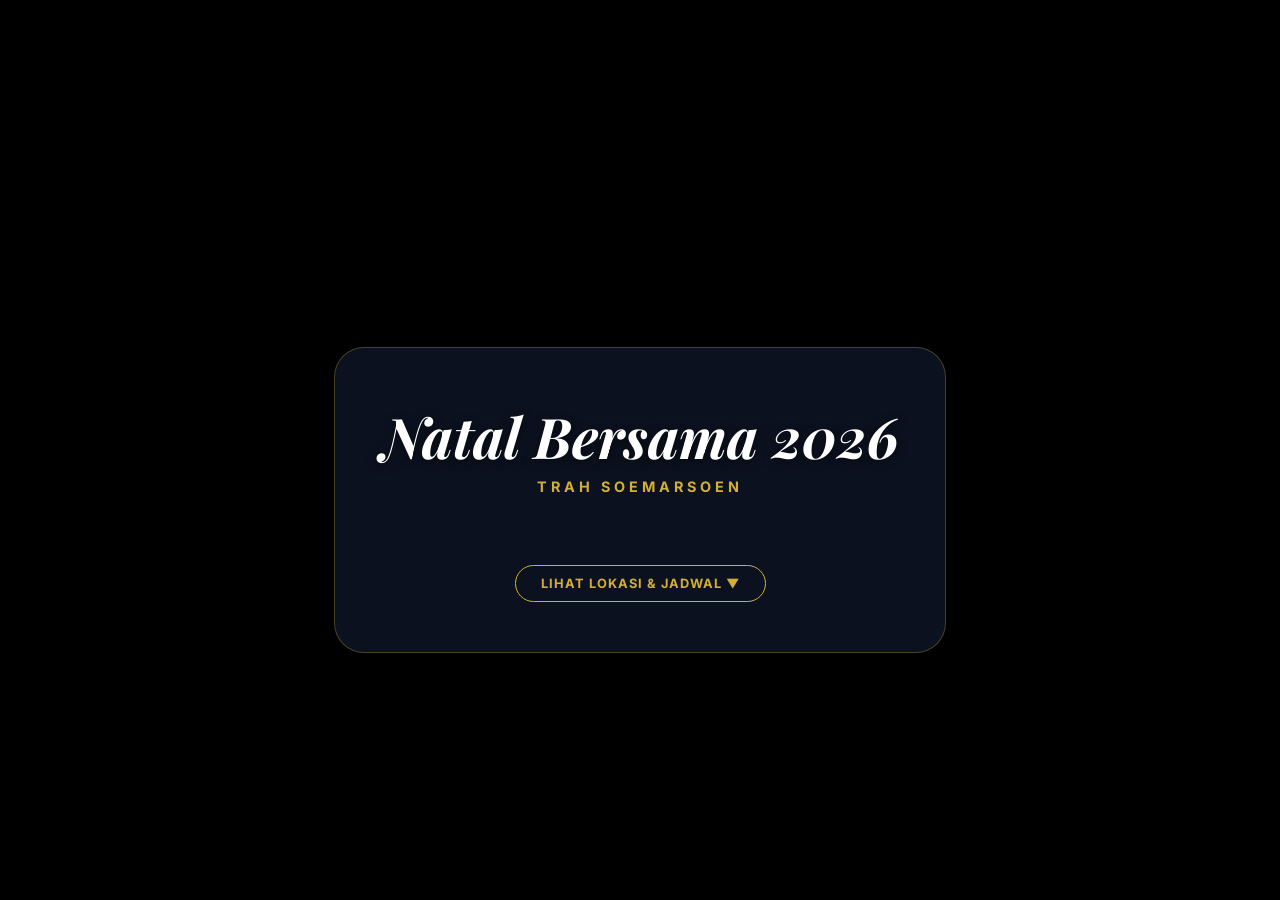
==== index.html @ 88915b0e "Update index.html compress image" ====
<!DOCTYPE html>
<html lang="id">
<head>
  <meta charset="UTF-8">
  <meta name="viewport" content="width=device-width, initial-scale=1.0">
  <title>Undangan Natal Bersama</title>
  <link rel="preconnect" href="https://fonts.googleapis.com">
  <link rel="preconnect" href="https://fonts.gstatic.com" crossorigin>
  <link href="https://fonts.googleapis.com/css2?family=Inter:wght@300;400;500;600;700&family=Playfair+Display:ital,wght@0,400;0,600;0,700;1,400;1,600&display=swap" rel="stylesheet">
  <link rel="stylesheet" href="https://cdnjs.cloudflare.com/ajax/libs/font-awesome/6.5.1/css/all.min.css">
  
  <style>
    /* --- RESET & VARIABLE --- */
    :root {
        --bg-dark: #000000;
        --bg-panel: #1e293b;
        --text-primary: #ffffff;
        --text-secondary: #cbd5e1;
        --accent-gold: #D4AF37;
        --border: #334155;
        --font-serif: 'Playfair Display', serif;
        --font-sans: 'Inter', sans-serif;
    }

    html, body {
      margin: 0; padding: 0; height: 100%; width: 100%;
      background: var(--bg-dark); 
      overflow-x: hidden; 
      font-family: var(--font-sans); color: var(--text-primary);
      -webkit-font-smoothing: antialiased;
      scroll-behavior: smooth;
    }
    
    /* --- BACKGROUND SLIDESHOW --- */
    .bg-slideshow { position: fixed; top: 0; left: 0; width: 100%; height: 100%; z-index: 0; pointer-events: none; }
    .bg-slideshow div { position: absolute; width: 100%; height: 100%; background-size: cover; background-position: center; opacity: 0; animation: slideShowAnim 24s infinite; }
    
    .bg-slideshow div:nth-child(1) { background-image: url('img/DJI_0217.webp'); animation-delay: 0s; }
    .bg-slideshow div:nth-child(2) { background-image: url('img/DSCF4879.webp'); animation-delay: 6s; }
    .bg-slideshow div:nth-child(3) { background-image: url('img/DSCF5522.webp'); animation-delay: 12s; }
    .bg-slideshow div:nth-child(4) { background-image: url('img/Screenshot\ \(2646\).png'); animation-delay: 18s; }

    .bg-overlay { position: fixed; inset: 0; background: rgba(0,0,0,0.5); z-index: 1; pointer-events: none; }
    @keyframes slideShowAnim { 0% { opacity: 0; transform: scale(1.05); } 5% { opacity: 1; transform: scale(1); } 25% { opacity: 1; } 30% { opacity: 0; } 100% { opacity: 0; } }

    /* --- LOGIN / COUNTDOWN SCREEN --- */
    #loginScreen {
        position: relative; inset: 0; z-index: 1000; 
        background: transparent;
        height: 100vh;
        overflow: hidden;
        width: 100%;
    }
    
    #loginMainSection {
        height: 100vh; display: flex; align-items: center; justify-content: center;
        position: relative; z-index: 2;
        padding: 50px 20px;
        pointer-events: auto;
    }

    #loginContentWrapper { 
        position: relative; width: 95%; max-width: 550px; padding: 50px 30px; text-align: center; 
        background: rgba(17, 25, 43, 0.7); backdrop-filter: blur(0.3px); border-radius: 30px; 
        border: 1px solid rgba(212, 175, 55, 0.3);
        box-shadow: 0 25px 60px rgba(0,0,0,0.6);
    }
    
    .login-title { font-family: var(--font-serif); font-size: 3.5rem; font-weight: 700; margin-bottom: 5px; color: #fff; text-shadow: 0 2px 10px rgba(0,0,0,0.5); font-style: italic; }
    .login-subtitle { font-family: var(--font-sans); font-size: 0.9rem; letter-spacing: 4px; text-transform: uppercase; color: var(--accent-gold); margin-bottom: 40px; font-weight: 700; }

    .time-card { 
        display: inline-flex; flex-direction: column; align-items: center; 
        padding: 15px 12px; margin: 0 6px; min-width: 80px; 
        background: linear-gradient(145deg, rgba(255,255,255,0.1), rgba(255,255,255,0.02));
        border: 1px solid rgba(212, 175, 55, 0.2); border-radius: 15px;
    }
    .time-number { font-family: var(--font-serif); font-size: 2.5rem; font-weight: 600; line-height: 1; color: #fff; }
    .time-label { font-family: var(--font-sans); font-size: 0.7rem; color: var(--accent-gold); text-transform: uppercase; margin-top: 8px; letter-spacing: 1px; font-weight: 600; }
    
    button { 
        margin-top: 10px; padding: 14px 45px; 
        background: var(--accent-gold); color: #000; 
        border: none; border-radius: 30px; 
        font-family: var(--font-sans); font-weight: 700; text-transform: uppercase; letter-spacing: 1px; font-size: 0.9rem;
        cursor: pointer; transition: all 0.3s; box-shadow: 0 5px 15px rgba(212, 175, 55, 0.3);
    }
    button:hover { background: #fff; transform: translateY(-3px); box-shadow: 0 10px 25px rgba(255, 255, 255, 0.4); }

    .scroll-down-btn {
        margin-top: 30px; background: transparent; border: 1px solid var(--accent-gold); color: var(--accent-gold);
        box-shadow: none; font-size: 0.8rem; padding: 10px 25px;
    }
    .scroll-down-btn:hover { background: rgba(212, 175, 55, 0.1); color: #fff; border-color: #fff; transform: translateY(0); }

    /* --- DETAILS SECTION --- */
    #eventDetailsSection {
        min-height: 100vh; 
        background: #0f172a; 
        position: relative; 
        z-index: 2;
        padding: 60px 20px; 
        display: flex; 
        flex-direction: column; 
        align-items: center; 
        justify-content: center;
        overflow: visible;
    }
    
    .minimal-container {
        width: 100%; max-width: 1000px;
        background: rgba(30, 41, 59, 0.4); 
        backdrop-filter: blur(15px);
        border-radius: 24px; 
        border: 1px solid rgba(255,255,255,0.08);
        padding: 40px;
        display: flex;
        flex-direction: column;
        gap: 30px;
        box-shadow: 0 20px 50px rgba(0,0,0,0.4);
    }

    .section-title {
        text-align: center;
        font-family: var(--font-serif);
        font-size: 2.5rem;
        color: var(--accent-gold);
        font-weight: 700;
        margin-bottom: 20px;
        font-style: italic;
    }

    .info-grid {
        display: grid;
        grid-template-columns: repeat(2, 1fr);
        gap: 20px;
    }

    .info-card {
        background: rgba(255,255,255,0.03);
        border: 1px solid rgba(255,255,255,0.05);
        border-radius: 16px;
        padding: 30px 20px;
        text-align: center;
        transition: transform 0.3s ease;
        display: flex; 
        flex-direction: column; 
        align-items: center; 
        justify-content: center; 
        min-height: 250px; 
    }
    .info-card:hover { transform: translateY(-5px); border-color: var(--accent-gold); }

    /* GIFT EXCHANGE SECTION */
    .gift-info-section {
        position: relative;
        width: 100%;
        min-height: 500px;
        border-radius: 24px;
        overflow: hidden;
        display: flex;
        align-items: center;
        justify-content: center;
        border: 1px solid var(--accent-gold);
        box-shadow: 0 10px 30px rgba(0,0,0,0.3);
        padding: 60px 20px;
        background: #000;
    }

    .video-background {
        position: absolute;
        top: 0; left: 0; width: 100%; height: 100%;
        z-index: 0;
        pointer-events: none;
    }

    .video-background iframe {
        position: absolute;
        top: 50%; left: 50%;
        width: 100vw; height: 56.25vw;
        min-height: 100%; min-width: 177.77vh; 
        transform: translate(-50%, -50%);
        filter: brightness(0.35) saturate(0.6);
    }

    .gift-overlay-content {
        position: relative;
        z-index: 1;
        max-width: 800px;
        width: 100%;
        text-align: center;
        color: #fff;
    }
    .gift-header { font-family: var(--font-serif); font-size: 2.8rem; color: var(--accent-gold); margin-bottom: 30px; font-style: italic; font-weight: 700; text-shadow: 0 2px 15px rgba(0,0,0,0.8); }
    
    .gift-rules-card {
        background: rgba(15, 23, 42, 0.85);
        backdrop-filter: blur(10px);
        border: 1px solid rgba(255,255,255,0.1);
        border-radius: 20px;
        padding: 40px;
        text-align: left;
        box-shadow: 0 15px 35px rgba(0,0,0,0.5);
    }

    .gift-rules-grid {
        display: grid;
        grid-template-columns: 1.2fr 0.8fr;
        gap: 30px;
    }

    .rule-item { display: flex; gap: 15px; margin-bottom: 18px; font-size: 1.05rem; line-height: 1.5; color: #f1f5f9; }
    .rule-item i { color: var(--accent-gold); font-size: 1.2rem; margin-top: 3px; }
    .rule-item b { color: #fff; font-weight: 700; }

    .example-box {
        background: rgba(212, 175, 55, 0.15);
        border-left: 4px solid var(--accent-gold);
        padding: 20px;
        border-radius: 10px;
        font-size: 0.95rem;
    }
    .example-box h4 { margin: 0 0 10px 0; color: var(--accent-gold); text-transform: uppercase; letter-spacing: 1px; }

    .ic-icon-bw { font-size: 3rem; margin-bottom: 20px; color: var(--accent-gold); }
    .ic-label { font-family: var(--font-sans); color: #fff; font-size: 1.2rem; font-weight: 700; margin-bottom: 5px; }
    .ic-sub { font-family: var(--font-sans); color: var(--accent-gold); font-size: 0.95rem; font-weight: 500; }

    /* CALENDAR */
    .calendar-wrapper { position: relative; width: 110px; height: 110px; perspective: 1000px; margin-bottom: 20px; z-index: 1; }
    .cal-page { position: absolute; width: 100%; height: 100%; background: #fff; color: #000; border-radius: 12px; text-align: center; box-shadow: 0 8px 20px rgba(0,0,0,0.4); transform-origin: top; transition: transform 0.5s; display: flex; flex-direction: column; align-items: center; overflow: hidden; }
    .cal-month { font-size: 0.8rem; text-transform: uppercase; background: #be123c; color: #fff; width: 100%; padding: 4px 0; font-weight: 800; letter-spacing: 1px; }
    .cal-day { font-size: 3.2rem; margin-top: 10px; font-family: var(--font-serif); color: #0f172a; font-weight: 700; }
    
    @keyframes tearOff { 0% { transform: rotateX(0deg); opacity: 1; } 100% { transform: rotateX(-120deg) translateY(60px); opacity: 0; } }
    .tear-anim { animation: tearOff 0.5s forwards ease-in; }

    /* VENUE SLIDER */
    .venue-slider-container { width: 100%; height: 300px; border-radius: 16px; overflow: hidden; position: relative; border: 1px solid rgba(255,255,255,0.1); }
    .venue-slide { position: absolute; width: 100%; height: 100%; opacity: 0; animation: venueFade 12s infinite; }
    .venue-slide img { width: 100%; height: 100%; object-fit: cover; }
    .venue-slide:nth-child(1) { animation-delay: 0s; }
    .venue-slide:nth-child(2) { animation-delay: 4s; }
    .venue-slide:nth-child(3) { animation-delay: 8s; }
    @keyframes venueFade { 0% { opacity: 0; } 10% { opacity: 1; } 33% { opacity: 1; } 43% { opacity: 0; } 100% { opacity: 0; } }
    .venue-caption { position: absolute; bottom: 15px; left: 15px; background: rgba(0,0,0,0.7); color: #fff; padding: 6px 15px; border-radius: 20px; font-size: 0.8rem; backdrop-filter: blur(4px); font-weight: 600; }
    
    .map-container-full { width: 100%; height: 400px; border-radius: 16px; overflow: hidden; border: 1px solid rgba(255,255,255,0.1); }
    .map-container-full iframe { width: 100%; height: 100%; border: 0; }
    
    .map-area-content { width: 100%; height: 450px; border-radius: 16px; overflow: hidden; border: 1px solid rgba(255,255,255,0.1); position: relative; }
    .map-area-content iframe { width: 100%; height: 100%; }

    /* Pastikan di file CSS Anda atau dalam tag <style> */
    .map-section {
        width: 100%;
        padding: 20px 0; /* Memberi ruang agar judul tidak menempel ke atas */
     display: block;  /* Memastikan container tampil */
}

    /* --- FOOTER & CONTACT --- */
    .footer-section { width: 100%; max-width: 1000px; margin-top: 40px; text-align: center; }
    .sponsor-marquee-wrapper { background: #0f172a; border-top: 1px solid #334155; border-bottom: 1px solid #334155; padding: 20px 0; overflow: hidden; white-space: nowrap; margin-bottom: 30px; }
    .sponsor-track { display: inline-block; animation: marqueeSponsor 25s linear infinite; }
    .sponsor-item { display: inline-flex; align-items: center; gap: 10px; margin: 0 40px; font-family: var(--font-sans); font-weight: 700; color: #94a3b8; font-size: 1rem; opacity: 0.6; text-transform: uppercase; letter-spacing: 2px; }
    @keyframes marqueeSponsor { 0% { transform: translateX(0); } 100% { transform: translateX(-50%); } }

    .footer-info { display: flex; flex-direction: column; align-items: center; gap: 20px; padding-bottom: 40px; }
    .made-with { font-family: 'Playfair Display', serif; font-style: italic; font-size: 1.2rem; color: #fff; }
    .contact-icons { display: flex; gap: 15px; flex-wrap: wrap; justify-content: center; }
    .contact-link { display: flex; align-items: center; gap: 10px; color: #cbd5e1; text-decoration: none; font-size: 0.9rem; border: 1px solid rgba(255,255,255,0.15); padding: 10px 20px; border-radius: 50px; transition: all 0.3s; font-weight: 600; }
    .contact-link:hover { background: #fff; color: #000; border-color: #fff; }

    @media (max-width: 850px) {
        .gift-rules-grid { grid-template-columns: 1fr; }
        .info-grid { grid-template-columns: 1fr; }
        .login-title { font-size: 2.8rem; }
        .gift-header { font-size: 2.2rem; }
        .gift-rules-card { padding: 25px; }
    }
  </style>
</head>
<body>

  <!-- BAGIAN SLIDESHOW BACKGROUND -->
  <div class="bg-slideshow">
      <div></div>
      <div></div>
      <div></div>
      <div></div>
  </div>
  <div class="bg-overlay"></div>

  <div id="loginScreen">
    <div id="loginMainSection">
        <div id="loginContentWrapper">
            <div class="login-title">Natal Bersama 2026</div>
            <div class="login-subtitle">TRAH SOEMARSOEN</div>
            
            <div id="countdownSection" style="margin: 40px 0; display:flex; justify-content:center;">
                <div id="lockdownCountdownTimer"></div>
            </div>
            
            <button class="scroll-down-btn" onclick="scrollToDetails()">Lihat Lokasi & Jadwal ▼</button>
        </div>
    </div>
    
    <div id="eventDetailsSection">
        <div class="minimal-container">
            <div class="section-title">Informasi Acara</div>
            
            <div class="info-grid">
                <div class="info-card">
                    <div id="calendarFlip" class="calendar-wrapper">
                        <div class="cal-page" id="calPage">
                            <div class="cal-month" id="calMonthLabel">---</div>
                            <div class="cal-day" id="calDayLabel">--</div>
                        </div>
                    </div>
                    <div class="ic-label">Minggu, 28 Des 2025</div>
                    <div class="ic-sub">10:00 WIB - Selesai</div>
                </div>

                <div class="info-card">
                    <i class="fa-solid fa-location-dot ic-icon-bw"></i>
                    <div class="ic-label">Lokasi</div>
                    <div class="ic-sub">Bale Minapadi</div>
                    <div class="ic-sub">Taman Balekambang, Surakarta</div>
                </div>
            </div>

            <!-- BAGIAN INFO KADO DENGAN VIDEO BACKGROUND -->
            <div class="gift-info-section">
                <div class="video-background">
                    <!-- URL Video YouTube untuk Background -->
                    <iframe src="https://www.youtube.com/embed/YMY8rheo7bM?autoplay=1&mute=1&loop=1&playlist=YMY8rheo7bM&controls=0&showinfo=0&rel=0&iv_load_policy=3&end=20" frameborder="0" allow="autoplay; encrypted-media"></iframe>
                </div>
                <div class="gift-overlay-content">
                    <div class="gift-header">Informasi Tukar Kado</div>
                    <div class="gift-rules-card">
                        <div class="gift-rules-grid">
                            <div>
                                <div class="rule-item">
                                    <i class="fa-solid fa-circle-check"></i>
                                    <span><b>Jumlah:</b> 1 kado per keluarga besar (perwakilan anak Simbah).</span>
                                </div>
                                <div class="rule-item">
                                    <i class="fa-solid fa-circle-check"></i>
                                    <span><b>Nilai:</b> Maksimal <b>Rp200.000,-</b>.</span>
                                </div>
                                <div class="rule-item">
                                    <i class="fa-solid fa-circle-check"></i>
                                    <span><b>Kemasan:</b> Wajib dibungkus dengan <b>Kertas Koran</b>.</span>
                                </div>
                                <div class="rule-item">
                                    <i class="fa-solid fa-circle-check"></i>
                                    <span><b>Isi Kado:</b> Mencerminkan ciri khas Eyang masing-masing.</span>
                                </div>
                                <div class="rule-item">
                                    <i class="fa-solid fa-circle-check"></i>
                                    <span><b>Identitas:</b> Masukkan kartu berisi <b>3 Kata Kunci</b> ciri khas Eyang.</span>
                                </div>
                            </div>
                            <div class="example-box">
                                <h4>💡 Contoh</h4>
                                <p>Jika Eyang suka <b>berkebun</b>, warna <b>biru</b>, & <b>teh</b>.</p>
                                <p><b>Kado:</b> Cangkir Biru.<br><b>Keyword:</b> Kebun, Biru, Teh.</p>
                            </div>
                        </div>
                    </div>
                </div>
            </div>

                        <!-- BAGIAN SLIDER FOTO LOKAL -->
            <div class="venue-slider-container">
                <div class="venue-slide">
                    <img src="img/PXL_20250629_051727539.LONG_EXPOSURE-01.COVER.jpg" alt="Park 1">
                    <div class="venue-caption">Taman Air Partini</div>
                </div>
                <div class="venue-slide">
                    <img src="img/PXL_20250629_053845405.jpg" alt="Park 2">
                    <div class="venue-caption">Bale MinaPadi</div>
                </div>
                <div class="venue-slide">
                    <img src="img/PXL_20250629_051256349.jpg" alt="Park 3">
                    <div class="venue-caption">Taman Balekambang</div>
                </div>
            </div>
            
            <div class="map-section">
                <h2 style="text-align: center; margin-bottom: 15px;">Lokasi Kami</h2>
                <div class="map-container-full">
                    <iframe src="https://www.google.com/maps/embed?pb=!1m18!1m12!1m3!1d1408.2876759776098!2d110.80865483855757!3d-7.553322962785063!2m3!1f0!2f0!3f0!3m2!1i1024!2i768!4f13.1!3m3!1m2!1s0x2e7a1736886a85cd%3A0xbfb2956209b033ef!2sTaman%20Balekambang%20Surakarta!5e1!3m2!1sid!2sid!4v1766209951680!5m2!1sid!2sid" allowfullscreen="" loading="lazy" referrerpolicy="no-referrer-when-downgrade"></iframe>
                </div>
            </div>
            
            <div id="aftermovieSection" class="map-area">
                <h3 style="font-style: italic; color: var(--accent-gold); margin-bottom: 20px; font-weight: normal; font-size: 1.5rem; text-align: center;">Aftermovie Acara Tahun 2023</h3> 
                <div class="map-area-content">
                    <iframe src="https://www.youtube.com/embed/SClheB9mmp4" title="Video Aftermovie Trah Soemarsoen" frameborder="0" allow="autoplay" allowfullscreen></iframe>
                </div>
            </div>
        </div>

        <div class="footer-section">
        <!-- SPONSOR SECTION DENGAN IKON TERBARU -->
        <div class="sponsor-marquee-wrapper" style="margin-top: 50px;">
            <div class="sponsor-track">
                <span class="sponsor-item"><i class="fa-brands fa-google"></i> Google</span>
                <span class="sponsor-item"><i class="fa-solid fa-wand-magic-sparkles"></i> Gemini AI</span>
                <span class="sponsor-item">@hizyourbae</span>
                <span class="sponsor-item">📷 Hycamera Solo</span>
                <span class="sponsor-item">Fujifilm</span>
                <span class="sponsor-item"><i class="fa-brands fa-github"></i> Github</span>
                <span class="sponsor-item" style="opacity:0.3">|</span>
                <span class="sponsor-item"><i class="fa-brands fa-google"></i> Google</span>
                <span class="sponsor-item"><i class="fa-solid fa-wand-magic-sparkles"></i> Gemini AI</span>
                <span class="sponsor-item">@hizyourbae</span>
                <span class="sponsor-item">📷 Hycamera Solo</span>
                <span class="sponsor-item">Fujifilm</span>
                <span class="sponsor-item"><i class="fa-brands fa-github"></i> Github</span>
            </div>
        </div>

            <div class="footer-info">
                <div class="made-with">Made with <i class="fa-solid fa-heart"></i> @hizyourbae</div>
                <div class="contact-icons">
                    <a href="https://instagram.com/trahsoemarsoen" target="_blank" class="contact-link"><i class="fa-brands fa-instagram"></i> @trahsoemarsoen</a>
                    <a href="https://wa.me/628150000000" target="_blank" class="contact-link"><i class="fa-brands fa-whatsapp"></i> WhatsApp Admin</a>
                    <a href="https://www.youtube.com/@DSoemarsoen_FAMILY" target="_blank" class="contact-link"><i class="fa-brands fa-youtube"></i> DSoemarsoen</a>
                </div>
            </div>
        </div>
    </div>
  </div>

  <script>
    function startCountdown(targetTime) {
        const timerEl = document.getElementById("lockdownCountdownTimer");
        const updateTimer = () => {
            const now = Date.now(); 
            const dist = targetTime - now;
            if (dist < 0) { 
                document.getElementById("countdownSection").style.display = 'none'; 
                return; 
            }
            const days = Math.floor(dist / (1000 * 60 * 60 * 24));
            const hours = Math.floor((dist % (1000 * 60 * 60 * 24)) / (1000 * 60 * 60));
            const minutes = Math.floor((dist % (1000 * 60 * 60)) / (1000 * 60));
            const seconds = Math.floor((dist % (1000 * 60)) / 1000);
            timerEl.innerHTML = `<div class="time-card"><span class="time-number">${days}</span><span class="time-label">Hari</span></div><div class="time-card"><span class="time-number">${String(hours).padStart(2, '0')}</span><span class="time-label">Jam</span></div><div class="time-card"><span class="time-number">${String(minutes).padStart(2, '0')}</span><span class="time-label">Menit</span></div><div class="time-card"><span class="time-number" style="color:#ccc;">${String(seconds).padStart(2, '0')}</span><span class="time-label">Detik</span></div>`;
        };
        updateTimer(); 
        setInterval(updateTimer, 1000);
    }
    
    function triggerCalendarAnim() {
        const wrapper = document.getElementById('calendarFlip');
        const mainPage = document.getElementById('calPage');
        const monthLabel = document.getElementById('calMonthLabel');
        const dayLabel = document.getElementById('calDayLabel');

        const months = ["JAN", "FEB", "MAR", "APR", "MEI", "JUN", "JUL", "AGU", "SEP", "OKT", "NOV", "DES"];
        
        let current = new Date(); 
        const target = new Date(2025, 11, 28);

        if(current > target) {
            monthLabel.innerText = "DES";
            dayLabel.innerText = "28";
            return;
        }

        const interval = setInterval(() => {
            const newTear = mainPage.cloneNode(true);
            newTear.classList.add('tear-anim');
            wrapper.appendChild(newTear);
            setTimeout(() => newTear.remove(), 500);

            current.setDate(current.getDate() + 1);
            
            monthLabel.innerText = months[current.getMonth()];
            dayLabel.innerText = current.getDate();

            if(current.getMonth() === 11 && current.getDate() === 28) {
                clearInterval(interval);
                monthLabel.style.background = "var(--accent-gold)";
                monthLabel.style.color = "#000";
            }
        }, 80);
    }

    window.scrollToDetails = () => {
        const details = document.getElementById('eventDetailsSection');
        const loginScreen = document.getElementById('loginScreen');
        document.body.style.overflowY = 'auto';
        loginScreen.style.height = 'auto';
        loginScreen.style.overflow = 'visible';
        setTimeout(() => {
            details.scrollIntoView({ behavior: 'smooth' });
            setTimeout(triggerCalendarAnim, 500); 
        }, 50); 
    };

    window.onload = function() { 
        const targetDate = new Date(2025, 11, 28, 10, 0, 0).getTime();
        startCountdown(targetDate);
    };
  </script>
</body>
</html>
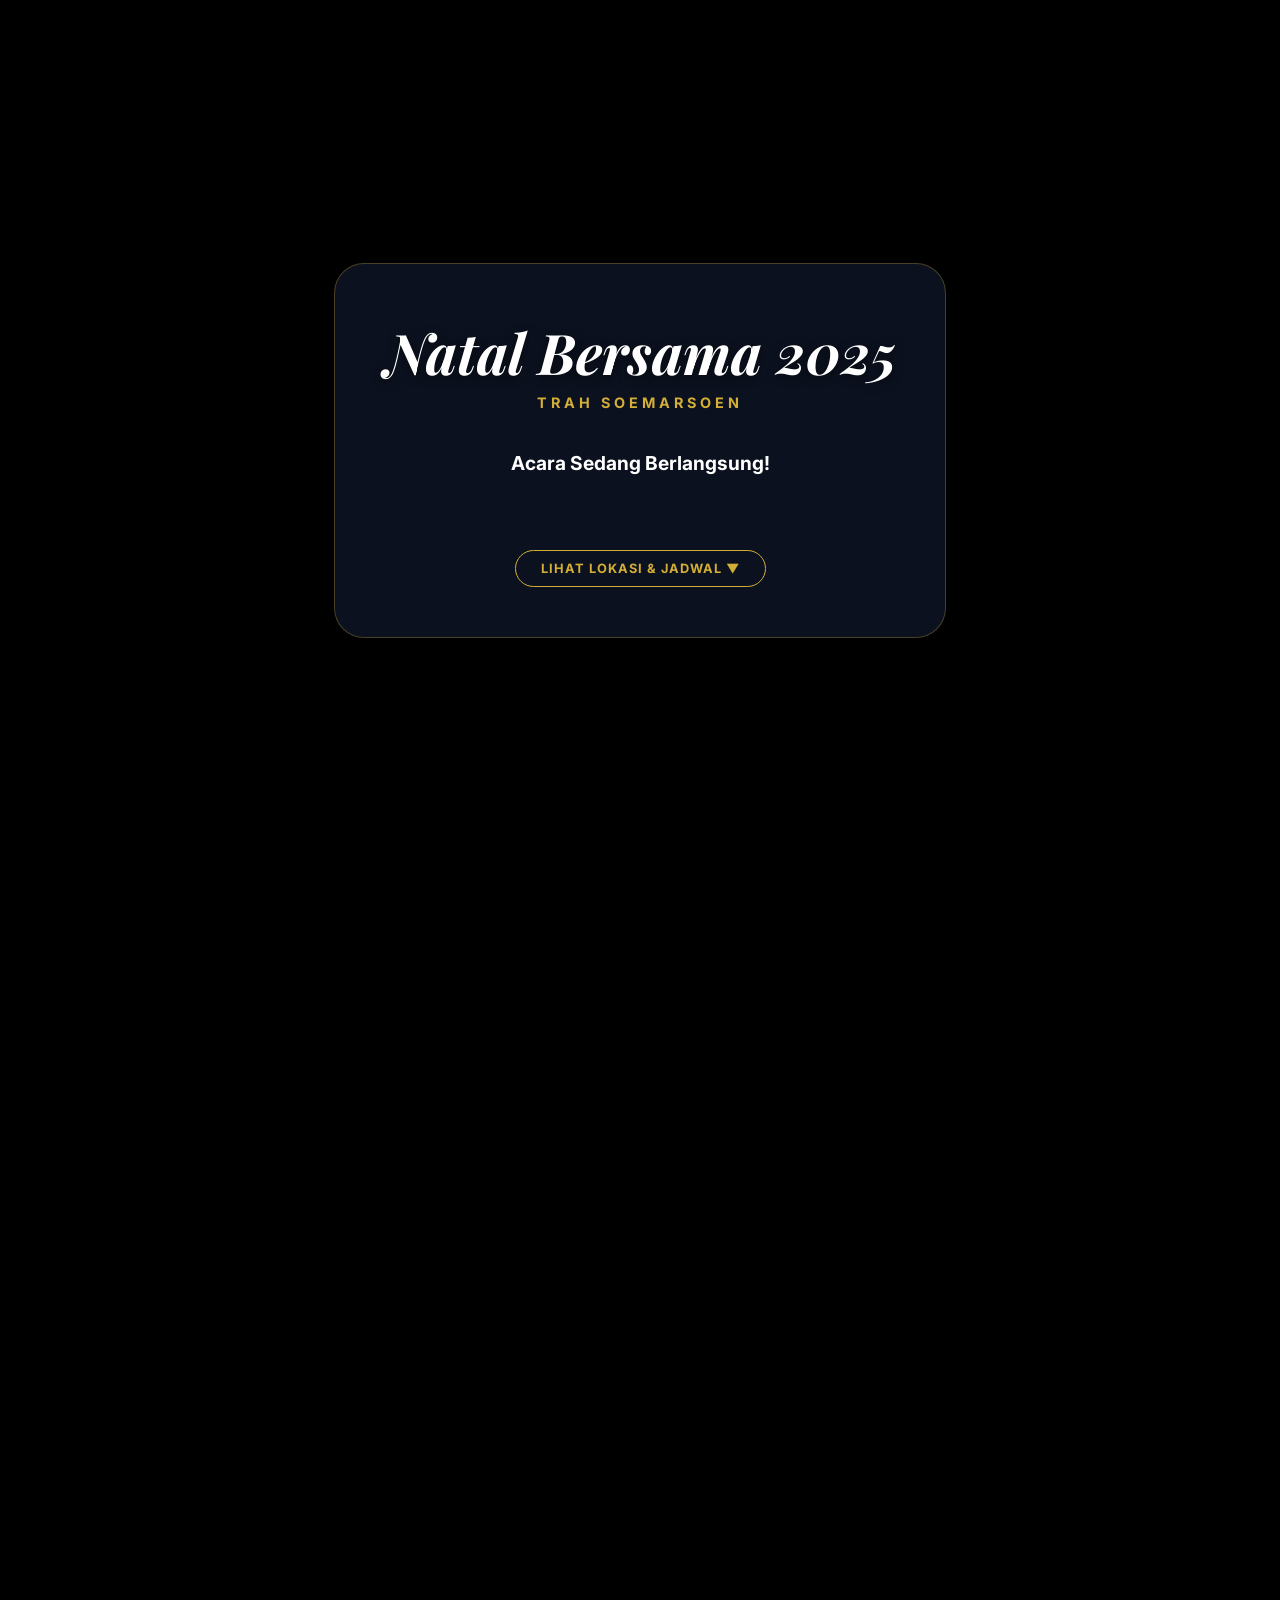
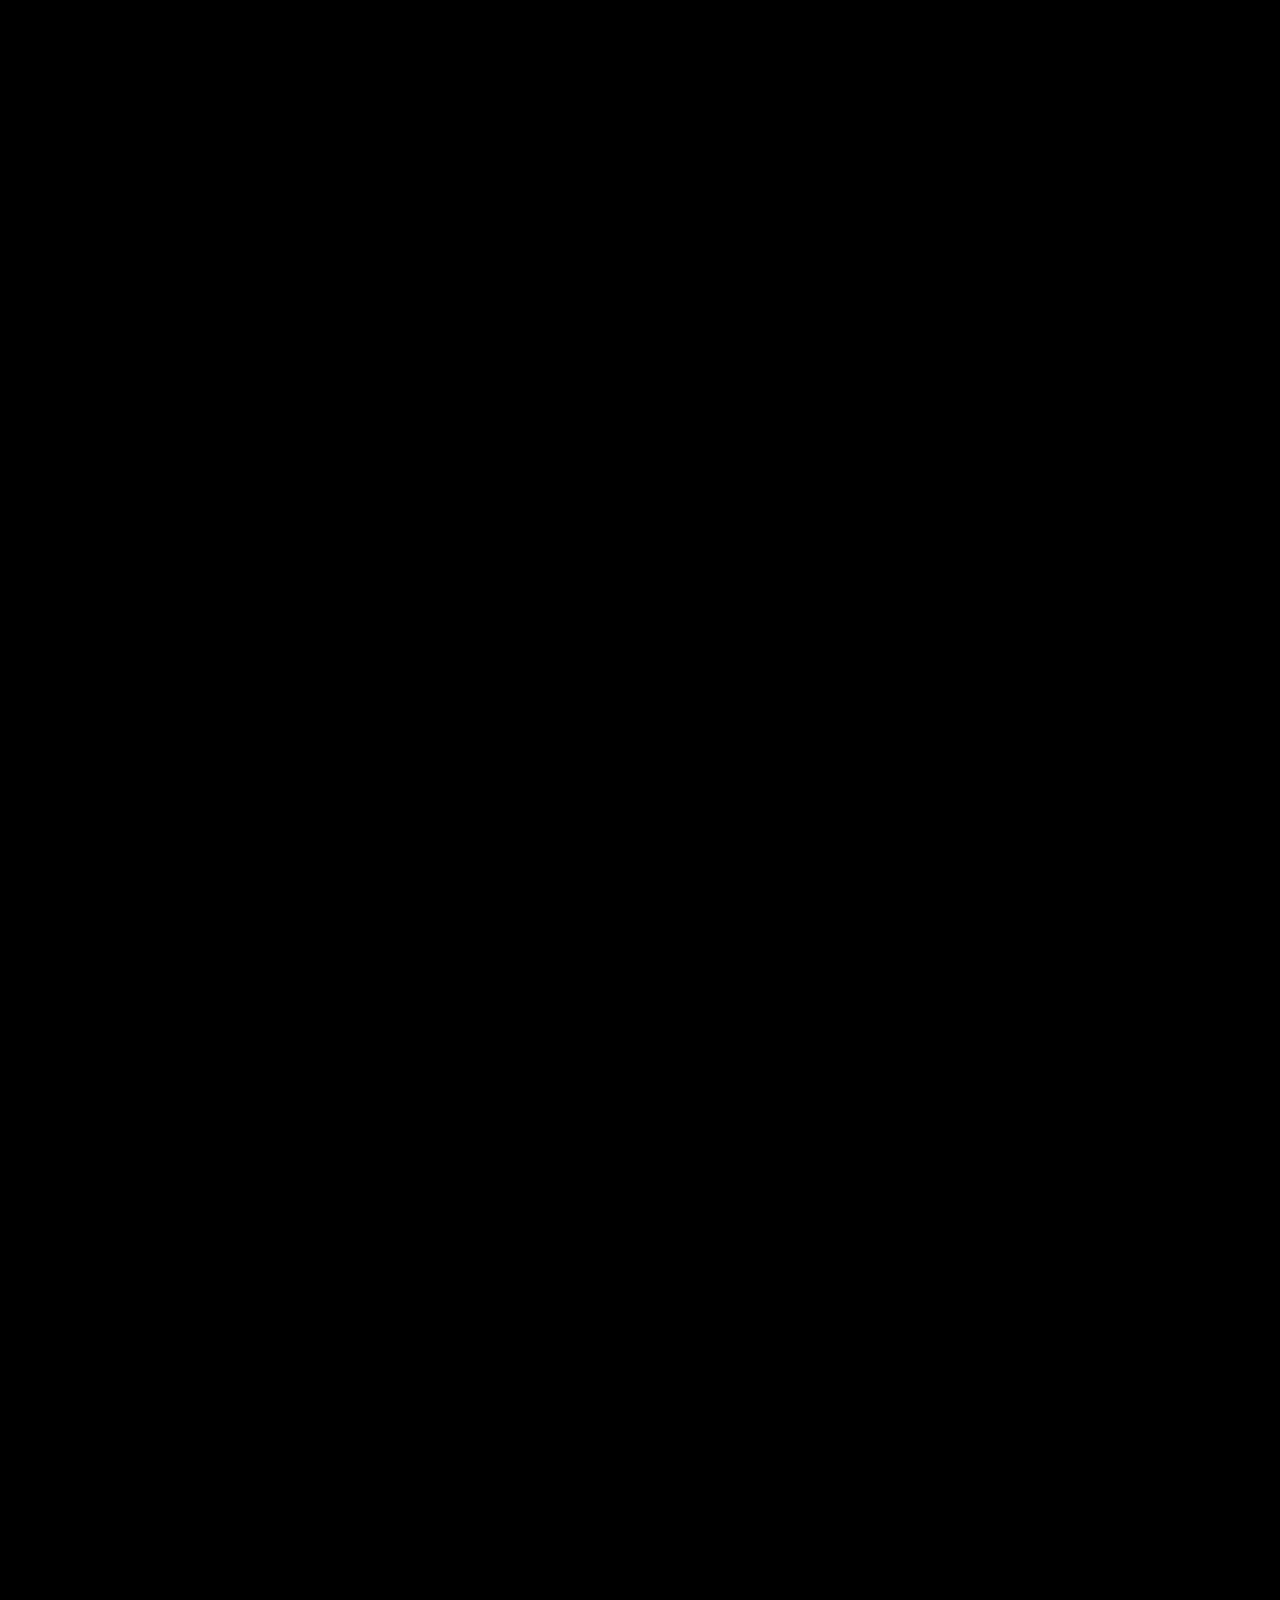
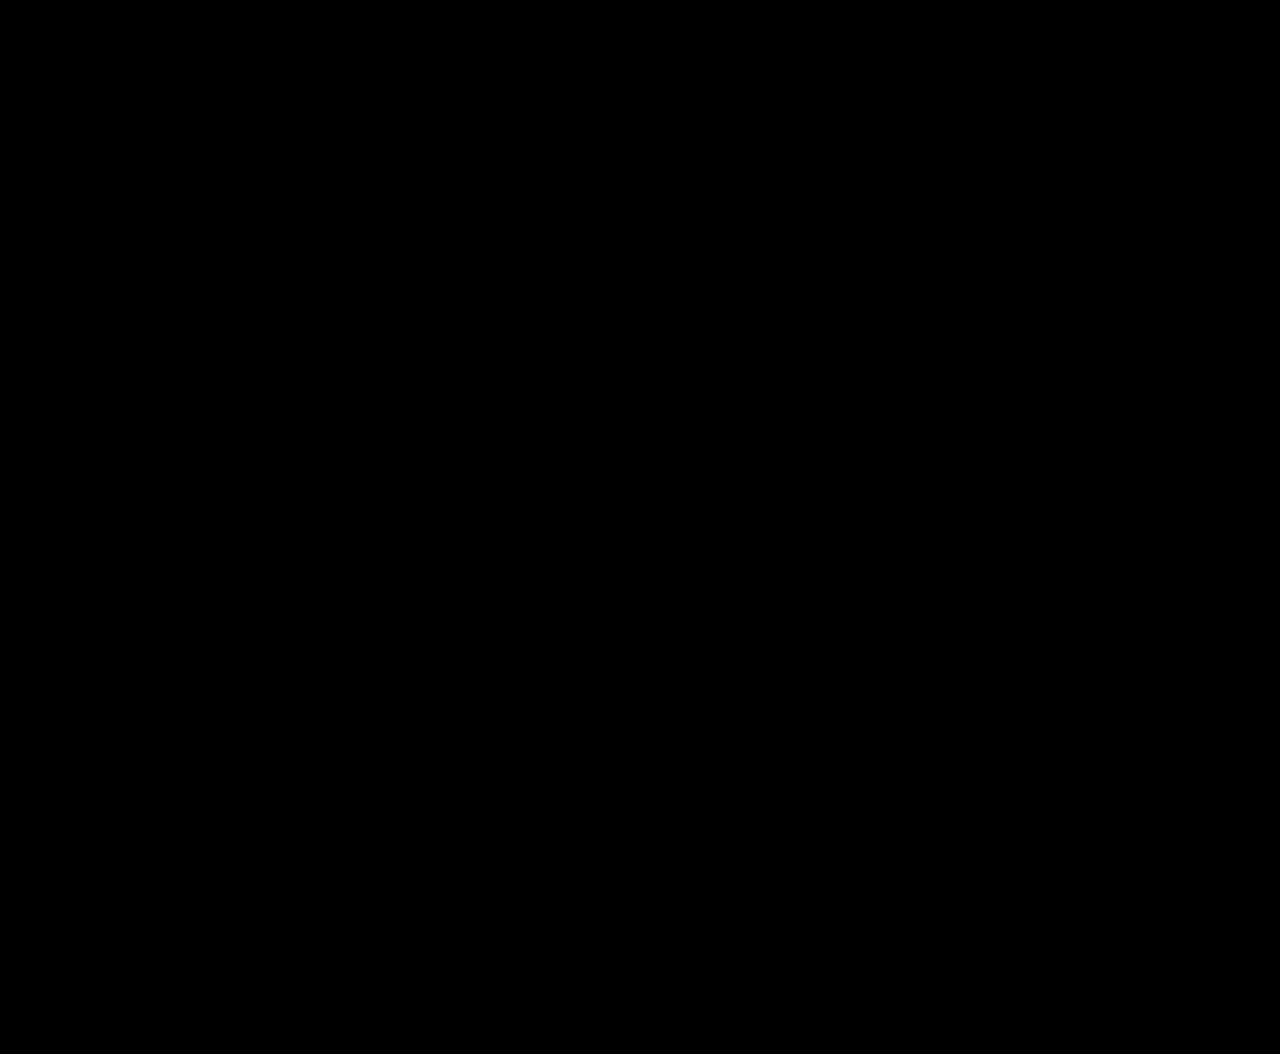
==== commit 232f6ab0: "Update 2" ====
--- a/index.html
+++ b/index.html
@@ -3,13 +3,55 @@
 <head>
   <meta charset="UTF-8">
   <meta name="viewport" content="width=device-width, initial-scale=1.0">
-  <title>Undangan Natal Bersama</title>
+  <title>Undangan Natal 2026 D'Soemarsoen</title>
   <link rel="preconnect" href="https://fonts.googleapis.com">
   <link rel="preconnect" href="https://fonts.gstatic.com" crossorigin>
   <link href="https://fonts.googleapis.com/css2?family=Inter:wght@300;400;500;600;700&family=Playfair+Display:ital,wght@0,400;0,600;0,700;1,400;1,600&display=swap" rel="stylesheet">
   <link rel="stylesheet" href="https://cdnjs.cloudflare.com/ajax/libs/font-awesome/6.5.1/css/all.min.css">
-  
+  <link rel="preload" href="https://fonts.googleapis.com/css2?family=Inter:wght@400;600&display=swap" as="style">
+
   <style>
+    /* --- LOADING SCREEN --- */
+    #loading-overlay {
+      position: fixed;
+      inset: 0;
+      background: #000000;
+      z-index: 9999;
+      display: flex;
+      flex-direction: column;
+      align-items: center;
+      justify-content: center;
+      transition: opacity 0.8s ease, visibility 0.8s;
+    }
+
+    .loader-spinner {
+      width: 50px;
+      height: 50px;
+      border: 3px solid rgba(212, 175, 55, 0.1);
+      border-radius: 50%;
+      border-top-color: #D4AF37;
+      animation: spin 1s ease-in-out infinite;
+      margin-bottom: 20px;
+    }
+
+    .loader-text {
+      color: #D4AF37;
+      font-family: 'Inter', sans-serif;
+      font-size: 0.8rem;
+      letter-spacing: 3px;
+      text-transform: uppercase;
+      font-weight: 600;
+      animation: pulse 1.5s ease-in-out infinite;
+    }
+
+    @keyframes spin { to { transform: rotate(360deg); } }
+    @keyframes pulse { 0%, 100% { opacity: 0.5; } 50% { opacity: 1; } }
+
+    .loaded #loading-overlay {
+      opacity: 0;
+      visibility: hidden;
+    }
+
     /* --- RESET & VARIABLE --- */
     :root {
         --bg-dark: #000000;
@@ -38,30 +80,29 @@
     .bg-slideshow div:nth-child(1) { background-image: url('img/DJI_0217.webp'); animation-delay: 0s; }
     .bg-slideshow div:nth-child(2) { background-image: url('img/DSCF4879.webp'); animation-delay: 6s; }
     .bg-slideshow div:nth-child(3) { background-image: url('img/DSCF5522.webp'); animation-delay: 12s; }
-    .bg-slideshow div:nth-child(4) { background-image: url('img/Screenshot\ \(2646\).png'); animation-delay: 18s; }
+    .bg-slideshow div:nth-child(4) { background-image: url('img/Screenshot (2646).webp'); animation-delay: 18s; }
 
     .bg-overlay { position: fixed; inset: 0; background: rgba(0,0,0,0.5); z-index: 1; pointer-events: none; }
     @keyframes slideShowAnim { 0% { opacity: 0; transform: scale(1.05); } 5% { opacity: 1; transform: scale(1); } 25% { opacity: 1; } 30% { opacity: 0; } 100% { opacity: 0; } }
 
     /* --- LOGIN / COUNTDOWN SCREEN --- */
     #loginScreen {
-        position: relative; inset: 0; z-index: 1000; 
+        position: relative; z-index: 1000; 
         background: transparent;
-        height: 100vh;
-        overflow: hidden;
+        min-height: 100vh;
         width: 100%;
     }
     
     #loginMainSection {
         height: 100vh; display: flex; align-items: center; justify-content: center;
         position: relative; z-index: 2;
-        padding: 50px 20px;
+        padding: 0 20px;
         pointer-events: auto;
     }
 
     #loginContentWrapper { 
         position: relative; width: 95%; max-width: 550px; padding: 50px 30px; text-align: center; 
-        background: rgba(17, 25, 43, 0.7); backdrop-filter: blur(0.3px); border-radius: 30px; 
+        background: rgba(17, 25, 43, 0.7); backdrop-filter: blur(10px); border-radius: 30px; 
         border: 1px solid rgba(212, 175, 55, 0.3);
         box-shadow: 0 25px 60px rgba(0,0,0,0.6);
     }
@@ -98,13 +139,11 @@
         min-height: 100vh; 
         background: #0f172a; 
         position: relative; 
-        z-index: 2;
-        padding: 60px 20px; 
+        z-index: 10;
+        padding: 80px 20px; 
         display: flex; 
         flex-direction: column; 
         align-items: center; 
-        justify-content: center;
-        overflow: visible;
     }
     
     .minimal-container {
@@ -116,7 +155,7 @@
         padding: 40px;
         display: flex;
         flex-direction: column;
-        gap: 30px;
+        gap: 40px;
         box-shadow: 0 20px 50px rgba(0,0,0,0.4);
     }
 
@@ -163,8 +202,9 @@
         justify-content: center;
         border: 1px solid var(--accent-gold);
         box-shadow: 0 10px 30px rgba(0,0,0,0.3);
-        padding: 60px 20px;
+        padding: 40px 15px;
         background: #000;
+        box-sizing: border-box;
     }
 
     .video-background {
@@ -186,31 +226,58 @@
     .gift-overlay-content {
         position: relative;
         z-index: 1;
-        max-width: 800px;
+        max-width: 900px;
         width: 100%;
         text-align: center;
         color: #fff;
-    }
-    .gift-header { font-family: var(--font-serif); font-size: 2.8rem; color: var(--accent-gold); margin-bottom: 30px; font-style: italic; font-weight: 700; text-shadow: 0 2px 15px rgba(0,0,0,0.8); }
+        margin: 0 auto;
+    }
+    
+    .gift-header { 
+        font-family: var(--font-serif); 
+        font-size: clamp(2rem, 5vw, 2.8rem); 
+        color: var(--accent-gold); 
+        margin-bottom: 30px; 
+        font-style: italic; 
+        font-weight: 700; 
+        text-shadow: 0 2px 15px rgba(0,0,0,0.8); 
+    }
     
     .gift-rules-card {
         background: rgba(15, 23, 42, 0.85);
         backdrop-filter: blur(10px);
         border: 1px solid rgba(255,255,255,0.1);
         border-radius: 20px;
-        padding: 40px;
+        padding: clamp(20px, 4vw, 40px);
         text-align: left;
         box-shadow: 0 15px 35px rgba(0,0,0,0.5);
+        box-sizing: border-box;
+        width: 100%;
     }
 
     .gift-rules-grid {
         display: grid;
-        grid-template-columns: 1.2fr 0.8fr;
+        grid-template-columns: 1.1fr 0.9fr;
         gap: 30px;
-    }
-
-    .rule-item { display: flex; gap: 15px; margin-bottom: 18px; font-size: 1.05rem; line-height: 1.5; color: #f1f5f9; }
-    .rule-item i { color: var(--accent-gold); font-size: 1.2rem; margin-top: 3px; }
+        align-items: start;
+    }
+
+    .rule-item { 
+        display: flex; 
+        gap: 15px; 
+        margin-bottom: 18px; 
+        font-size: 1rem; 
+        line-height: 1.5; 
+        color: #f1f5f9; 
+    }
+    
+    .rule-item i { 
+        color: var(--accent-gold); 
+        font-size: 1.2rem; 
+        margin-top: 3px; 
+        flex-shrink: 0;
+    }
+    
     .rule-item b { color: #fff; font-weight: 700; }
 
     .example-box {
@@ -219,44 +286,93 @@
         padding: 20px;
         border-radius: 10px;
         font-size: 0.95rem;
-    }
-    .example-box h4 { margin: 0 0 10px 0; color: var(--accent-gold); text-transform: uppercase; letter-spacing: 1px; }
-
-    .ic-icon-bw { font-size: 3rem; margin-bottom: 20px; color: var(--accent-gold); }
-    .ic-label { font-family: var(--font-sans); color: #fff; font-size: 1.2rem; font-weight: 700; margin-bottom: 5px; }
-    .ic-sub { font-family: var(--font-sans); color: var(--accent-gold); font-size: 0.95rem; font-weight: 500; }
-
-    /* CALENDAR */
-    .calendar-wrapper { position: relative; width: 110px; height: 110px; perspective: 1000px; margin-bottom: 20px; z-index: 1; }
-    .cal-page { position: absolute; width: 100%; height: 100%; background: #fff; color: #000; border-radius: 12px; text-align: center; box-shadow: 0 8px 20px rgba(0,0,0,0.4); transform-origin: top; transition: transform 0.5s; display: flex; flex-direction: column; align-items: center; overflow: hidden; }
-    .cal-month { font-size: 0.8rem; text-transform: uppercase; background: #be123c; color: #fff; width: 100%; padding: 4px 0; font-weight: 800; letter-spacing: 1px; }
-    .cal-day { font-size: 3.2rem; margin-top: 10px; font-family: var(--font-serif); color: #0f172a; font-weight: 700; }
-    
-    @keyframes tearOff { 0% { transform: rotateX(0deg); opacity: 1; } 100% { transform: rotateX(-120deg) translateY(60px); opacity: 0; } }
-    .tear-anim { animation: tearOff 0.5s forwards ease-in; }
-
-    /* VENUE SLIDER */
-    .venue-slider-container { width: 100%; height: 300px; border-radius: 16px; overflow: hidden; position: relative; border: 1px solid rgba(255,255,255,0.1); }
+        height: 100%;
+        box-sizing: border-box;
+    }
+    
+    .example-box h4 { 
+        margin: 0 0 10px 0; 
+        color: var(--accent-gold); 
+        text-transform: uppercase; 
+        letter-spacing: 1px; 
+    }
+
+    /* VENUE SECTION STYLING */
+    .venue-info-wrapper {
+        display: flex;
+        flex-direction: column;
+        gap: 0; /* Merapatkan slider dan history box */
+        width: 100%;
+    }
+
+    .venue-slider-container { 
+        width: 100%; 
+        height: 400px; 
+        border-radius: 16px 16px 0 0; 
+        overflow: hidden; 
+        position: relative; 
+        border: 1px solid rgba(255,255,255,0.1);
+        border-bottom: none;
+    }
     .venue-slide { position: absolute; width: 100%; height: 100%; opacity: 0; animation: venueFade 12s infinite; }
     .venue-slide img { width: 100%; height: 100%; object-fit: cover; }
     .venue-slide:nth-child(1) { animation-delay: 0s; }
     .venue-slide:nth-child(2) { animation-delay: 4s; }
     .venue-slide:nth-child(3) { animation-delay: 8s; }
     @keyframes venueFade { 0% { opacity: 0; } 10% { opacity: 1; } 33% { opacity: 1; } 43% { opacity: 0; } 100% { opacity: 0; } }
-    .venue-caption { position: absolute; bottom: 15px; left: 15px; background: rgba(0,0,0,0.7); color: #fff; padding: 6px 15px; border-radius: 20px; font-size: 0.8rem; backdrop-filter: blur(4px); font-weight: 600; }
-    
+    
+    .venue-caption { position: absolute; bottom: 20px; left: 20px; background: rgba(0,0,0,0.7); color: #fff; padding: 8px 20px; border-radius: 20px; font-size: 0.85rem; backdrop-filter: blur(4px); font-weight: 600; z-index: 5; }
+
+    .venue-history-box {
+        position: relative;
+        z-index: 2;
+        padding: 40px 30px;
+        background: rgba(255, 255, 255, 0.03);
+        border-radius: 0 0 16px 16px;
+        border: 1px solid rgba(255,255,255,0.1);
+        text-align: center;
+    }
+    .history-title {
+        font-family: var(--font-serif);
+        font-size: 1.5rem;
+        color: var(--accent-gold);
+        margin-bottom: 20px;
+        display: flex;
+        align-items: center;
+        justify-content: center;
+        gap: 15px;
+    }
+    .history-title::before, .history-title::after {
+        content: ""; height: 1px; width: 50px; background: rgba(212, 175, 55, 0.3);
+    }
+    .history-text {
+        color: var(--text-secondary);
+        font-size: 1rem;
+        line-height: 1.8;
+        font-style: italic;
+        max-width: 800px;
+        margin: 0 auto;
+    }
+
+    .ic-icon-bw { font-size: 3rem; margin-bottom: 20px; color: var(--accent-gold); }
+    .ic-label { font-family: var(--font-sans); color: #fff; font-size: 1.2rem; font-weight: 700; margin-bottom: 5px; }
+    .ic-sub { font-family: var(--font-sans); color: var(--accent-gold); font-size: 0.95rem; font-weight: 500; }
+
+    /* CALENDAR */
+    .calendar-wrapper { position: relative; width: 110px; height: 110px; perspective: 1000px; margin-bottom: 20px; z-index: 1; }
+    .cal-page { position: absolute; width: 100%; height: 100%; background: #fff; color: #000; border-radius: 12px; text-align: center; box-shadow: 0 8px 20px rgba(0,0,0,0.4); transform-origin: top; transition: transform 0.5s; display: flex; flex-direction: column; align-items: center; overflow: hidden; }
+    .cal-month { font-size: 0.8rem; text-transform: uppercase; background: #be123c; color: #fff; width: 100%; padding: 4px 0; font-weight: 800; letter-spacing: 1px; }
+    .cal-day { font-size: 3.2rem; margin-top: 10px; font-family: var(--font-serif); color: #0f172a; font-weight: 700; }
+    
+    @keyframes tearOff { 0% { transform: rotateX(0deg); opacity: 1; } 100% { transform: rotateX(-120deg) translateY(60px); opacity: 0; } }
+    .tear-anim { animation: tearOff 0.5s forwards ease-in; }
+
+    /* MAPS & VIDEO */
     .map-container-full { width: 100%; height: 400px; border-radius: 16px; overflow: hidden; border: 1px solid rgba(255,255,255,0.1); }
     .map-container-full iframe { width: 100%; height: 100%; border: 0; }
     
     .map-area-content { width: 100%; height: 450px; border-radius: 16px; overflow: hidden; border: 1px solid rgba(255,255,255,0.1); position: relative; }
-    .map-area-content iframe { width: 100%; height: 100%; }
-
-    /* Pastikan di file CSS Anda atau dalam tag <style> */
-    .map-section {
-        width: 100%;
-        padding: 20px 0; /* Memberi ruang agar judul tidak menempel ke atas */
-     display: block;  /* Memastikan container tampil */
-}
+    .map-area-content iframe { width: 100%; height: 100%; border: 0; }
 
     /* --- FOOTER & CONTACT --- */
     .footer-section { width: 100%; max-width: 1000px; margin-top: 40px; text-align: center; }
@@ -265,24 +381,31 @@
     .sponsor-item { display: inline-flex; align-items: center; gap: 10px; margin: 0 40px; font-family: var(--font-sans); font-weight: 700; color: #94a3b8; font-size: 1rem; opacity: 0.6; text-transform: uppercase; letter-spacing: 2px; }
     @keyframes marqueeSponsor { 0% { transform: translateX(0); } 100% { transform: translateX(-50%); } }
 
-    .footer-info { display: flex; flex-direction: column; align-items: center; gap: 20px; padding-bottom: 40px; }
+    .footer-info { display: flex; flex-direction: column; align-items: center; gap: 20px; padding-bottom: 60px; }
     .made-with { font-family: 'Playfair Display', serif; font-style: italic; font-size: 1.2rem; color: #fff; }
     .contact-icons { display: flex; gap: 15px; flex-wrap: wrap; justify-content: center; }
     .contact-link { display: flex; align-items: center; gap: 10px; color: #cbd5e1; text-decoration: none; font-size: 0.9rem; border: 1px solid rgba(255,255,255,0.15); padding: 10px 20px; border-radius: 50px; transition: all 0.3s; font-weight: 600; }
     .contact-link:hover { background: #fff; color: #000; border-color: #fff; }
 
     @media (max-width: 850px) {
-        .gift-rules-grid { grid-template-columns: 1fr; }
+        .gift-rules-grid { grid-template-columns: 1fr; gap: 20px; }
         .info-grid { grid-template-columns: 1fr; }
         .login-title { font-size: 2.8rem; }
-        .gift-header { font-size: 2.2rem; }
-        .gift-rules-card { padding: 25px; }
+        .minimal-container { padding: 25px 15px; }
+        .venue-slider-container { height: 250px; }
+        .map-area-content { height: 300px; }
     }
   </style>
 </head>
 <body>
 
-  <!-- BAGIAN SLIDESHOW BACKGROUND -->
+  <!-- LOADING OVERLAY -->
+  <div id="loading-overlay">
+    <div class="loader-spinner"></div>
+    <div class="loader-text">Memasak Tengkleng...</div>
+  </div>
+
+  <!-- BAGIAN SLIDESHOW BACKGROUND (FIXED) -->
   <div class="bg-slideshow">
       <div></div>
       <div></div>
@@ -294,7 +417,7 @@
   <div id="loginScreen">
     <div id="loginMainSection">
         <div id="loginContentWrapper">
-            <div class="login-title">Natal Bersama 2026</div>
+            <div class="login-title">Natal Bersama 2025</div>
             <div class="login-subtitle">TRAH SOEMARSOEN</div>
             
             <div id="countdownSection" style="margin: 40px 0; display:flex; justify-content:center;">
@@ -309,6 +432,7 @@
         <div class="minimal-container">
             <div class="section-title">Informasi Acara</div>
             
+            <!-- Tanggal & Lokasi Singkat -->
             <div class="info-grid">
                 <div class="info-card">
                     <div id="calendarFlip" class="calendar-wrapper">
@@ -329,20 +453,19 @@
                 </div>
             </div>
 
-            <!-- BAGIAN INFO KADO DENGAN VIDEO BACKGROUND -->
+            <!-- Bagian Tukar Kado -->
             <div class="gift-info-section">
                 <div class="video-background">
-                    <!-- URL Video YouTube untuk Background -->
                     <iframe src="https://www.youtube.com/embed/YMY8rheo7bM?autoplay=1&mute=1&loop=1&playlist=YMY8rheo7bM&controls=0&showinfo=0&rel=0&iv_load_policy=3&end=20" frameborder="0" allow="autoplay; encrypted-media"></iframe>
                 </div>
                 <div class="gift-overlay-content">
                     <div class="gift-header">Informasi Tukar Kado</div>
                     <div class="gift-rules-card">
                         <div class="gift-rules-grid">
-                            <div>
+                            <div class="rules-list">
                                 <div class="rule-item">
                                     <i class="fa-solid fa-circle-check"></i>
-                                    <span><b>Jumlah:</b> 1 kado per keluarga besar (perwakilan anak Simbah).</span>
+                                    <span><b>Jumlah:</b> 1 kado per keluarga besar (perwakilan anak Mbah Soemarsoen).</span>
                                 </div>
                                 <div class="rule-item">
                                     <i class="fa-solid fa-circle-check"></i>
@@ -356,14 +479,14 @@
                                     <i class="fa-solid fa-circle-check"></i>
                                     <span><b>Isi Kado:</b> Mencerminkan ciri khas Eyang masing-masing.</span>
                                 </div>
-                                <div class="rule-item">
+                                <div class="rule-item" style="margin-bottom: 0;">
                                     <i class="fa-solid fa-circle-check"></i>
                                     <span><b>Identitas:</b> Masukkan kartu berisi <b>3 Kata Kunci</b> ciri khas Eyang.</span>
                                 </div>
                             </div>
                             <div class="example-box">
                                 <h4>💡 Contoh</h4>
-                                <p>Jika Eyang suka <b>berkebun</b>, warna <b>biru</b>, & <b>teh</b>.</p>
+                                <p style="margin-bottom: 10px;">Jika Eyang suka <b>berkebun</b>, warna <b>biru</b>, & <b>teh</b>.</p>
                                 <p><b>Kado:</b> Cangkir Biru.<br><b>Keyword:</b> Kebun, Biru, Teh.</p>
                             </div>
                         </div>
@@ -371,56 +494,73 @@
                 </div>
             </div>
 
-                        <!-- BAGIAN SLIDER FOTO LOKAL -->
-            <div class="venue-slider-container">
-                <div class="venue-slide">
-                    <img src="img/PXL_20250629_051727539.LONG_EXPOSURE-01.COVER.jpg" alt="Park 1">
-                    <div class="venue-caption">Taman Air Partini</div>
-                </div>
-                <div class="venue-slide">
-                    <img src="img/PXL_20250629_053845405.jpg" alt="Park 2">
-                    <div class="venue-caption">Bale MinaPadi</div>
-                </div>
-                <div class="venue-slide">
-                    <img src="img/PXL_20250629_051256349.jpg" alt="Park 3">
-                    <div class="venue-caption">Taman Balekambang</div>
+            <!-- Venue Slider & Sejarah Lokasi (Sudah Diperbaiki) -->
+            <div class="venue-info-wrapper">
+                <div class="venue-slider-container">
+                    <div class="venue-slide">
+                        <img src="img/PXL_20250629_051727539.LONG_EXPOSURE-01.COVER.jpg" alt="Park 1">
+                        <div class="venue-caption">Taman Air Partini</div>
+                    </div>
+                    <div class="venue-slide">
+                        <img src="img/PXL_20250629_053845405.jpg" alt="Minapadi1">
+                        <div class="venue-caption">Bale MinaPadi</div>
+                    </div>
+                    <div class="venue-slide">
+                        <img src="img/PXL_20250629_051256349.jpg" alt="Park 3">
+                        <div class="venue-caption">Taman Balekambang</div>
+                    </div>
+                    <div class="venue-slide">
+                        <img src="img/PXL_20250629_053758441.jpg" alt="Minapadi2">
+                        <div class="venue-caption">Bale MinaPadi</div>
+                    </div>
+                </div>
+
+                <div class="venue-history-box">
+                    <div class="history-title">
+                        <i class=></i> Sejarah Lokasi
+                    </div>
+                    <p class="history-text">
+                        "Taman Balekambang merupakan permata bersejarah di Kota Solo yang dibangun oleh KGPAA Mangkunegara VII pada tahun 1921 untuk kedua putrinya, Gusti Raden Ayu Partini dan Gusti Raden Ayu Partinah. Kawasan ini memadukan konsep taman Jawa dan Eropa, menciptakan suasana asri yang sakral namun terbuka bagi keluarga untuk berkumpul dan merayakan kebersamaan lintas generasi."
+                    </p>
                 </div>
             </div>
             
+            <!-- Maps -->
             <div class="map-section">
-                <h2 style="text-align: center; margin-bottom: 15px;">Lokasi Kami</h2>
+                <h2 style="font-family: var(--font-serif); font-style: italic; color: var(--accent-gold); margin-bottom: 25px; font-weight: normal; font-size: 1.8rem; text-align: center;">Lokasi Acara</h2>
                 <div class="map-container-full">
-                    <iframe src="https://www.google.com/maps/embed?pb=!1m18!1m12!1m3!1d1408.2876759776098!2d110.80865483855757!3d-7.553322962785063!2m3!1f0!2f0!3f0!3m2!1i1024!2i768!4f13.1!3m3!1m2!1s0x2e7a1736886a85cd%3A0xbfb2956209b033ef!2sTaman%20Balekambang%20Surakarta!5e1!3m2!1sid!2sid!4v1766209951680!5m2!1sid!2sid" allowfullscreen="" loading="lazy" referrerpolicy="no-referrer-when-downgrade"></iframe>
+                    <iframe src="https://www.google.com/maps/embed?pb=!1m18!1m12!1m3!1d1408.2876759776098!2d110.80865483855757!3d-7.553322962785063!2m3!1f0!2f0!3f0!3m2!1i1024!2i768!4f13.1!3m3!1m2!1s0x2e7a1736886a85cd%3A0xbfb2956209b033ef!2sTaman%20Balekambang%20Surakarta!5e1!3m2!1sid!2sid!4v1766209951680!5m2!1sid!2sid" allowfullscreen="" loading="lazy"></iframe>
                 </div>
             </div>
             
+            <!-- Aftermovie -->
             <div id="aftermovieSection" class="map-area">
-                <h3 style="font-style: italic; color: var(--accent-gold); margin-bottom: 20px; font-weight: normal; font-size: 1.5rem; text-align: center;">Aftermovie Acara Tahun 2023</h3> 
+                <h3 style="font-family: var(--font-serif); font-style: italic; color: var(--accent-gold); margin-bottom: 25px; font-weight: normal; font-size: 1.8rem; text-align: center;">Aftermovie Natal 2023</h3> 
                 <div class="map-area-content">
                     <iframe src="https://www.youtube.com/embed/SClheB9mmp4" title="Video Aftermovie Trah Soemarsoen" frameborder="0" allow="autoplay" allowfullscreen></iframe>
                 </div>
             </div>
         </div>
 
+        <!-- Footer -->
         <div class="footer-section">
-        <!-- SPONSOR SECTION DENGAN IKON TERBARU -->
-        <div class="sponsor-marquee-wrapper" style="margin-top: 50px;">
-            <div class="sponsor-track">
-                <span class="sponsor-item"><i class="fa-brands fa-google"></i> Google</span>
-                <span class="sponsor-item"><i class="fa-solid fa-wand-magic-sparkles"></i> Gemini AI</span>
-                <span class="sponsor-item">@hizyourbae</span>
-                <span class="sponsor-item">📷 Hycamera Solo</span>
-                <span class="sponsor-item">Fujifilm</span>
-                <span class="sponsor-item"><i class="fa-brands fa-github"></i> Github</span>
-                <span class="sponsor-item" style="opacity:0.3">|</span>
-                <span class="sponsor-item"><i class="fa-brands fa-google"></i> Google</span>
-                <span class="sponsor-item"><i class="fa-solid fa-wand-magic-sparkles"></i> Gemini AI</span>
-                <span class="sponsor-item">@hizyourbae</span>
-                <span class="sponsor-item">📷 Hycamera Solo</span>
-                <span class="sponsor-item">Fujifilm</span>
-                <span class="sponsor-item"><i class="fa-brands fa-github"></i> Github</span>
-            </div>
-        </div>
+            <div class="sponsor-marquee-wrapper" style="margin-top: 50px;">
+                <div class="sponsor-track">
+                    <span class="sponsor-item"><i class="fa-brands fa-google"></i> Google</span>
+                    <span class="sponsor-item"><i class="fa-solid fa-wand-magic-sparkles"></i> Gemini AI</span>
+                    <span class="sponsor-item">@hizyourbae</span>
+                    <span class="sponsor-item">📷 Hycamera Solo</span>
+                    <span class="sponsor-item">Fujifilm</span>
+                    <span class="sponsor-item"><i class="fa-brands fa-github"></i> Github</span>
+                    <span class="sponsor-item" style="opacity:0.3">|</span>
+                    <span class="sponsor-item"><i class="fa-brands fa-google"></i> Google</span>
+                    <span class="sponsor-item"><i class="fa-solid fa-wand-magic-sparkles"></i> Gemini AI</span>
+                    <span class="sponsor-item">@hizyourbae</span>
+                    <span class="sponsor-item">📷 Hycamera Solo</span>
+                    <span class="sponsor-item">Fujifilm</span>
+                    <span class="sponsor-item"><i class="fa-brands fa-github"></i> Github</span>
+                </div>
+            </div>
 
             <div class="footer-info">
                 <div class="made-with">Made with <i class="fa-solid fa-heart"></i> @hizyourbae</div>
@@ -435,13 +575,20 @@
   </div>
 
   <script>
+    // --- LOADING HANDLER ---
+    window.addEventListener('load', function() {
+      setTimeout(() => {
+        document.body.classList.add('loaded');
+      }, 500);
+    });
+
     function startCountdown(targetTime) {
         const timerEl = document.getElementById("lockdownCountdownTimer");
         const updateTimer = () => {
             const now = Date.now(); 
             const dist = targetTime - now;
             if (dist < 0) { 
-                document.getElementById("countdownSection").style.display = 'none'; 
+                timerEl.innerHTML = "<div class='ic-label'>Acara Sedang Berlangsung!</div>";
                 return; 
             }
             const days = Math.floor(dist / (1000 * 60 * 60 * 24));
@@ -459,7 +606,6 @@
         const mainPage = document.getElementById('calPage');
         const monthLabel = document.getElementById('calMonthLabel');
         const dayLabel = document.getElementById('calDayLabel');
-
         const months = ["JAN", "FEB", "MAR", "APR", "MEI", "JUN", "JUL", "AGU", "SEP", "OKT", "NOV", "DES"];
         
         let current = new Date(); 
@@ -478,7 +624,6 @@
             setTimeout(() => newTear.remove(), 500);
 
             current.setDate(current.getDate() + 1);
-            
             monthLabel.innerText = months[current.getMonth()];
             dayLabel.innerText = current.getDate();
 
@@ -492,20 +637,12 @@
 
     window.scrollToDetails = () => {
         const details = document.getElementById('eventDetailsSection');
-        const loginScreen = document.getElementById('loginScreen');
-        document.body.style.overflowY = 'auto';
-        loginScreen.style.height = 'auto';
-        loginScreen.style.overflow = 'visible';
-        setTimeout(() => {
-            details.scrollIntoView({ behavior: 'smooth' });
-            setTimeout(triggerCalendarAnim, 500); 
-        }, 50); 
+        details.scrollIntoView({ behavior: 'smooth' });
+        setTimeout(triggerCalendarAnim, 1000); 
     };
 
-    window.onload = function() { 
-        const targetDate = new Date(2025, 11, 28, 10, 0, 0).getTime();
-        startCountdown(targetDate);
-    };
+    const targetDate = new Date(2025, 11, 28, 10, 0, 0).getTime();
+    startCountdown(targetDate);
   </script>
 </body>
 </html>
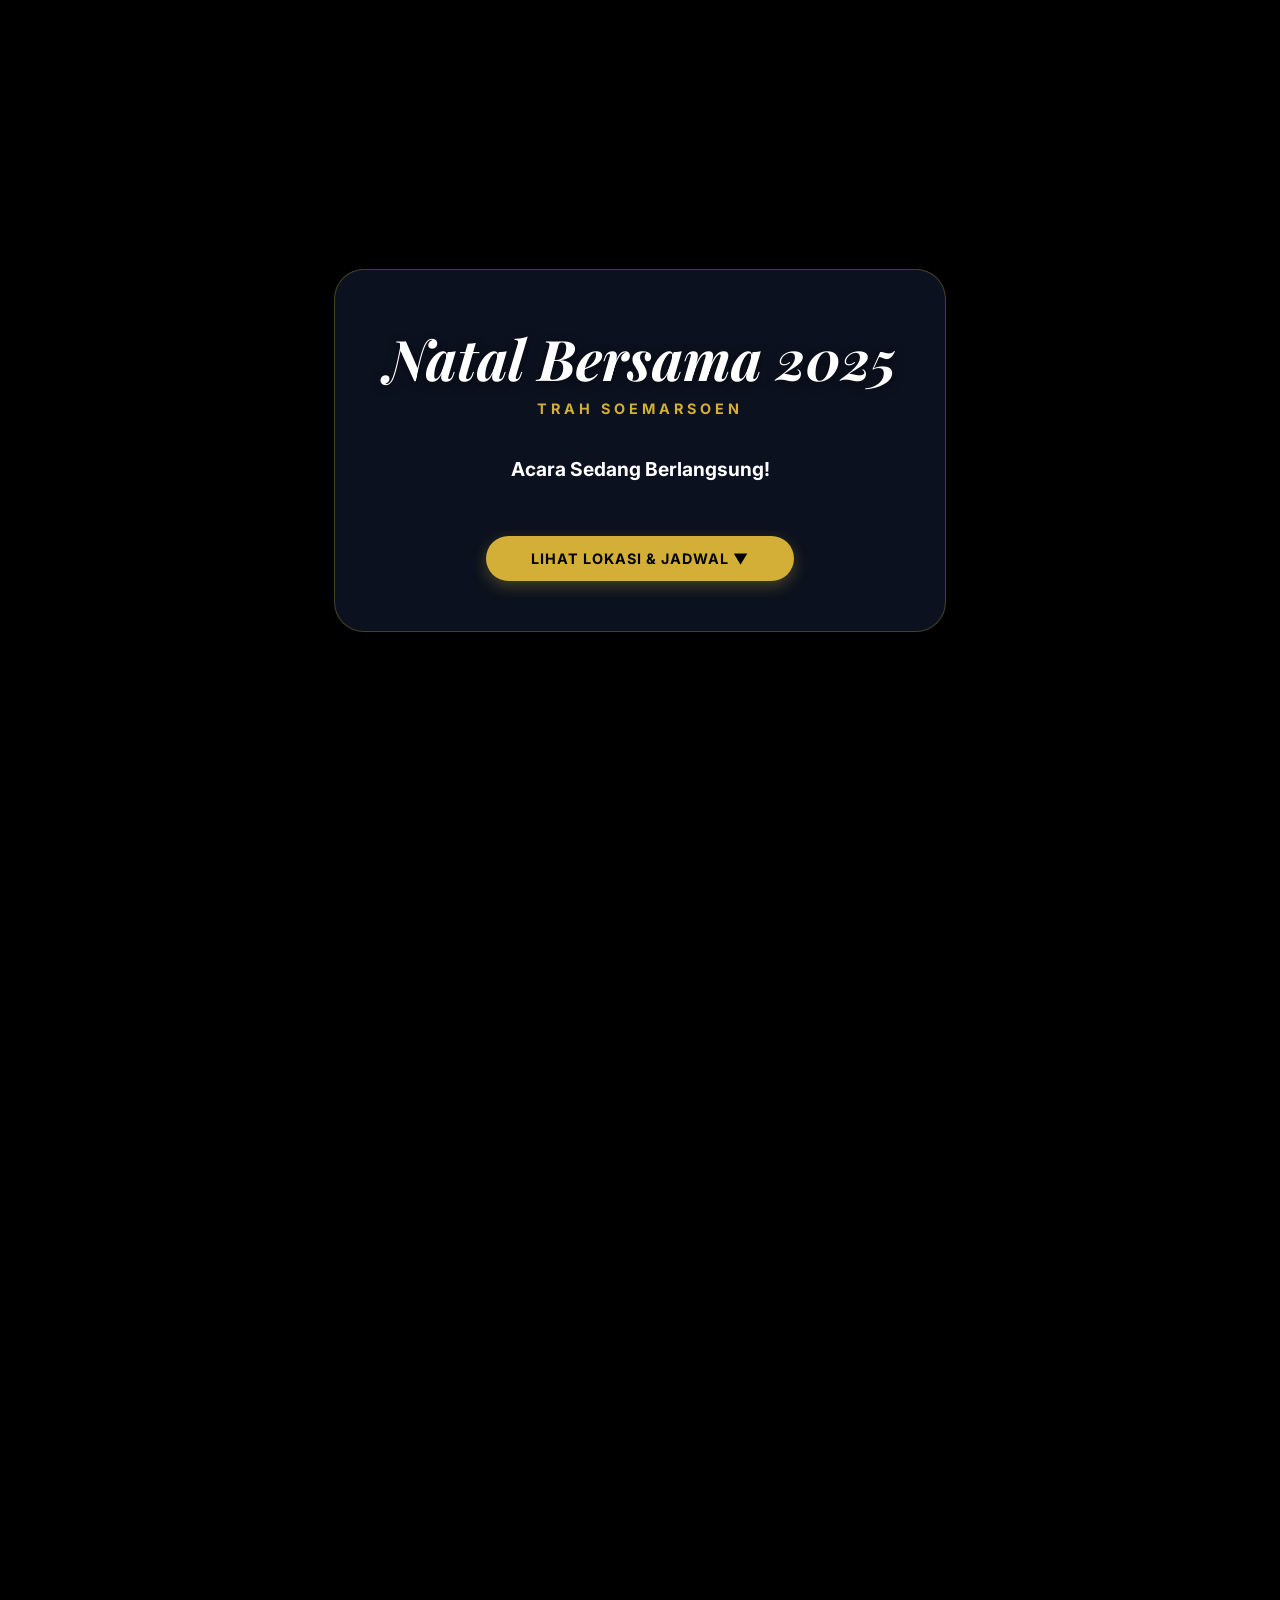
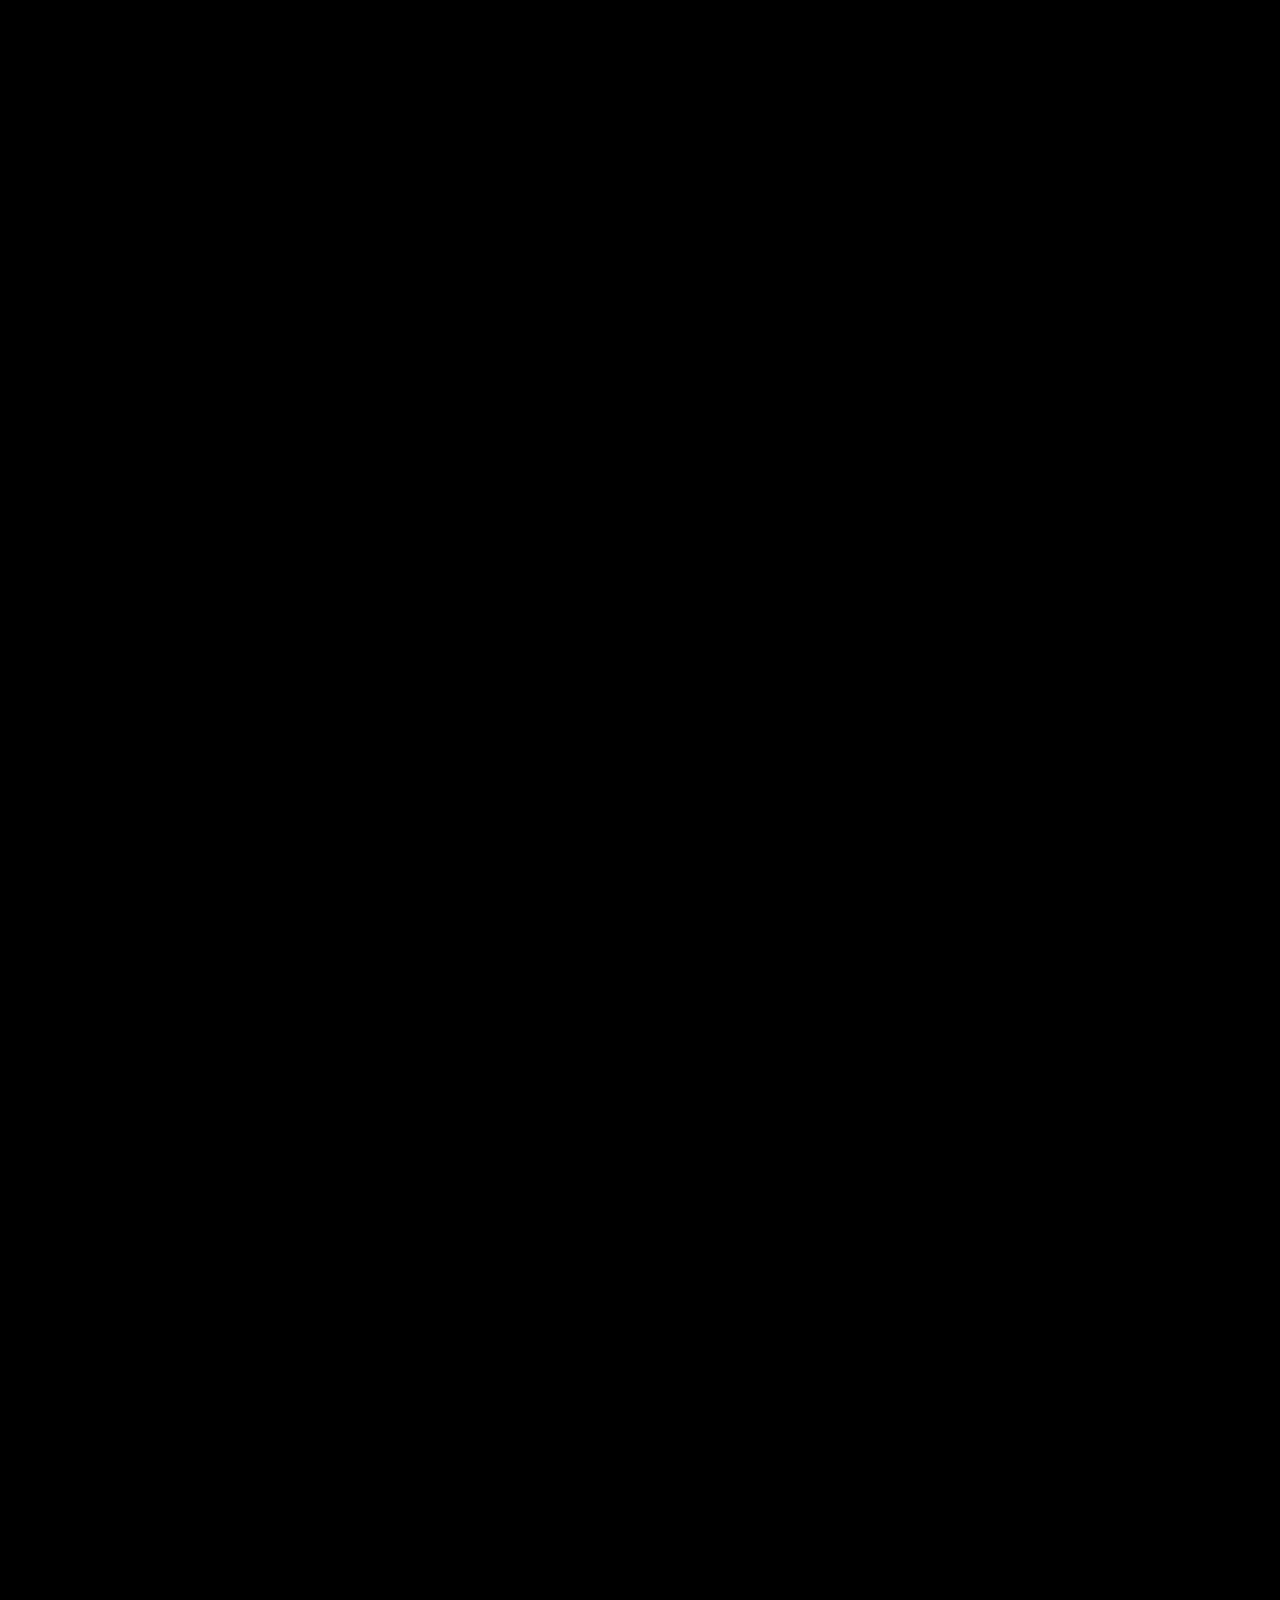
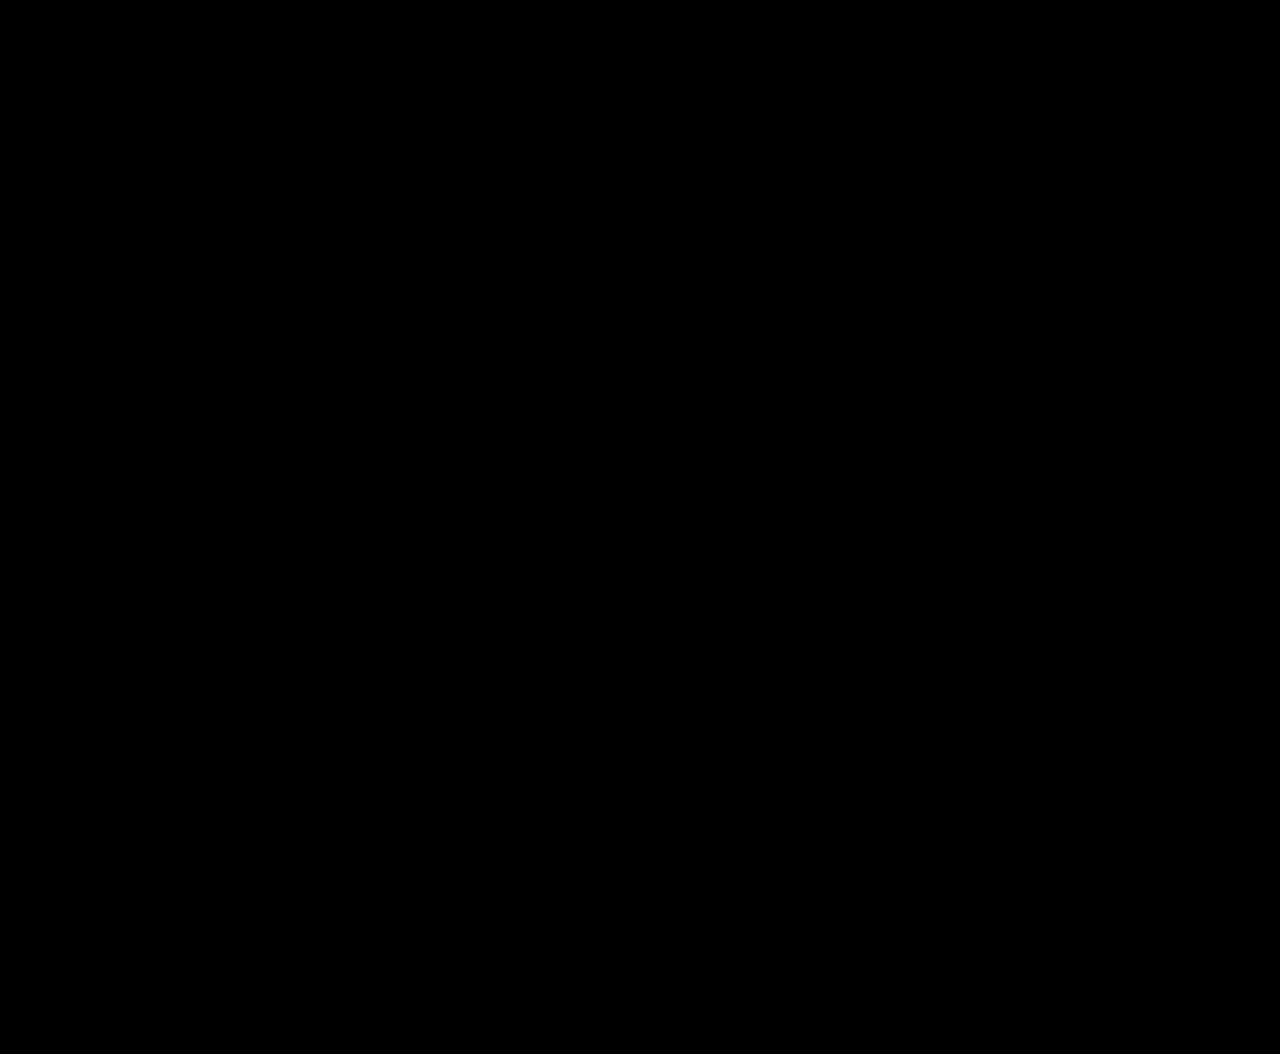
==== commit 1147e286: "fix unlock scroll" ====
--- a/index.html
+++ b/index.html
@@ -64,13 +64,21 @@
         --font-sans: 'Inter', sans-serif;
     }
 
+    /* KUNCI UTAMA: Lock Scroll di awal */
     html, body {
-      margin: 0; padding: 0; height: 100%; width: 100%;
+      margin: 0; padding: 0; 
+      height: 100%; width: 100%;
       background: var(--bg-dark); 
-      overflow-x: hidden; 
       font-family: var(--font-sans); color: var(--text-primary);
       -webkit-font-smoothing: antialiased;
       scroll-behavior: smooth;
+      overflow: hidden; /* Lock scroll by default */
+    }
+
+    /* Class untuk membuka scroll setelah tombol diklik */
+    body.unlocked {
+      overflow: auto;
+      overflow-x: hidden;
     }
     
     /* --- BACKGROUND SLIDESHOW --- */
@@ -424,7 +432,7 @@
                 <div id="lockdownCountdownTimer"></div>
             </div>
             
-            <button class="scroll-down-btn" onclick="scrollToDetails()">Lihat Lokasi & Jadwal ▼</button>
+            <button class="cta-btn" onclick="unlockAndScroll()">Lihat Lokasi & Jadwal ▼</button>
         </div>
     </div>
     
@@ -502,7 +510,7 @@
                         <div class="venue-caption">Taman Air Partini</div>
                     </div>
                     <div class="venue-slide">
-                        <img src="img/PXL_20250629_053845405.jpg" alt="Minapadi1">
+                        <img src="img/PXL_20250629_053845405.jpg" alt="Minapadi2">
                         <div class="venue-caption">Bale MinaPadi</div>
                     </div>
                     <div class="venue-slide">
@@ -635,11 +643,18 @@
         }, 80);
     }
 
-    window.scrollToDetails = () => {
+// --- UNLOCK SCROLL & MOVE ---
+    function unlockAndScroll() {
+        // 1. Tambahkan class unlocked ke body untuk mengaktifkan overflow: auto
+        document.body.classList.add('unlocked');
+        
+        // 2. Scroll ke section detail
         const details = document.getElementById('eventDetailsSection');
         details.scrollIntoView({ behavior: 'smooth' });
+        
+        // 3. Trigger animasi kalender setelah scroll sampai
         setTimeout(triggerCalendarAnim, 1000); 
-    };
+    }
 
     const targetDate = new Date(2025, 11, 28, 10, 0, 0).getTime();
     startCountdown(targetDate);
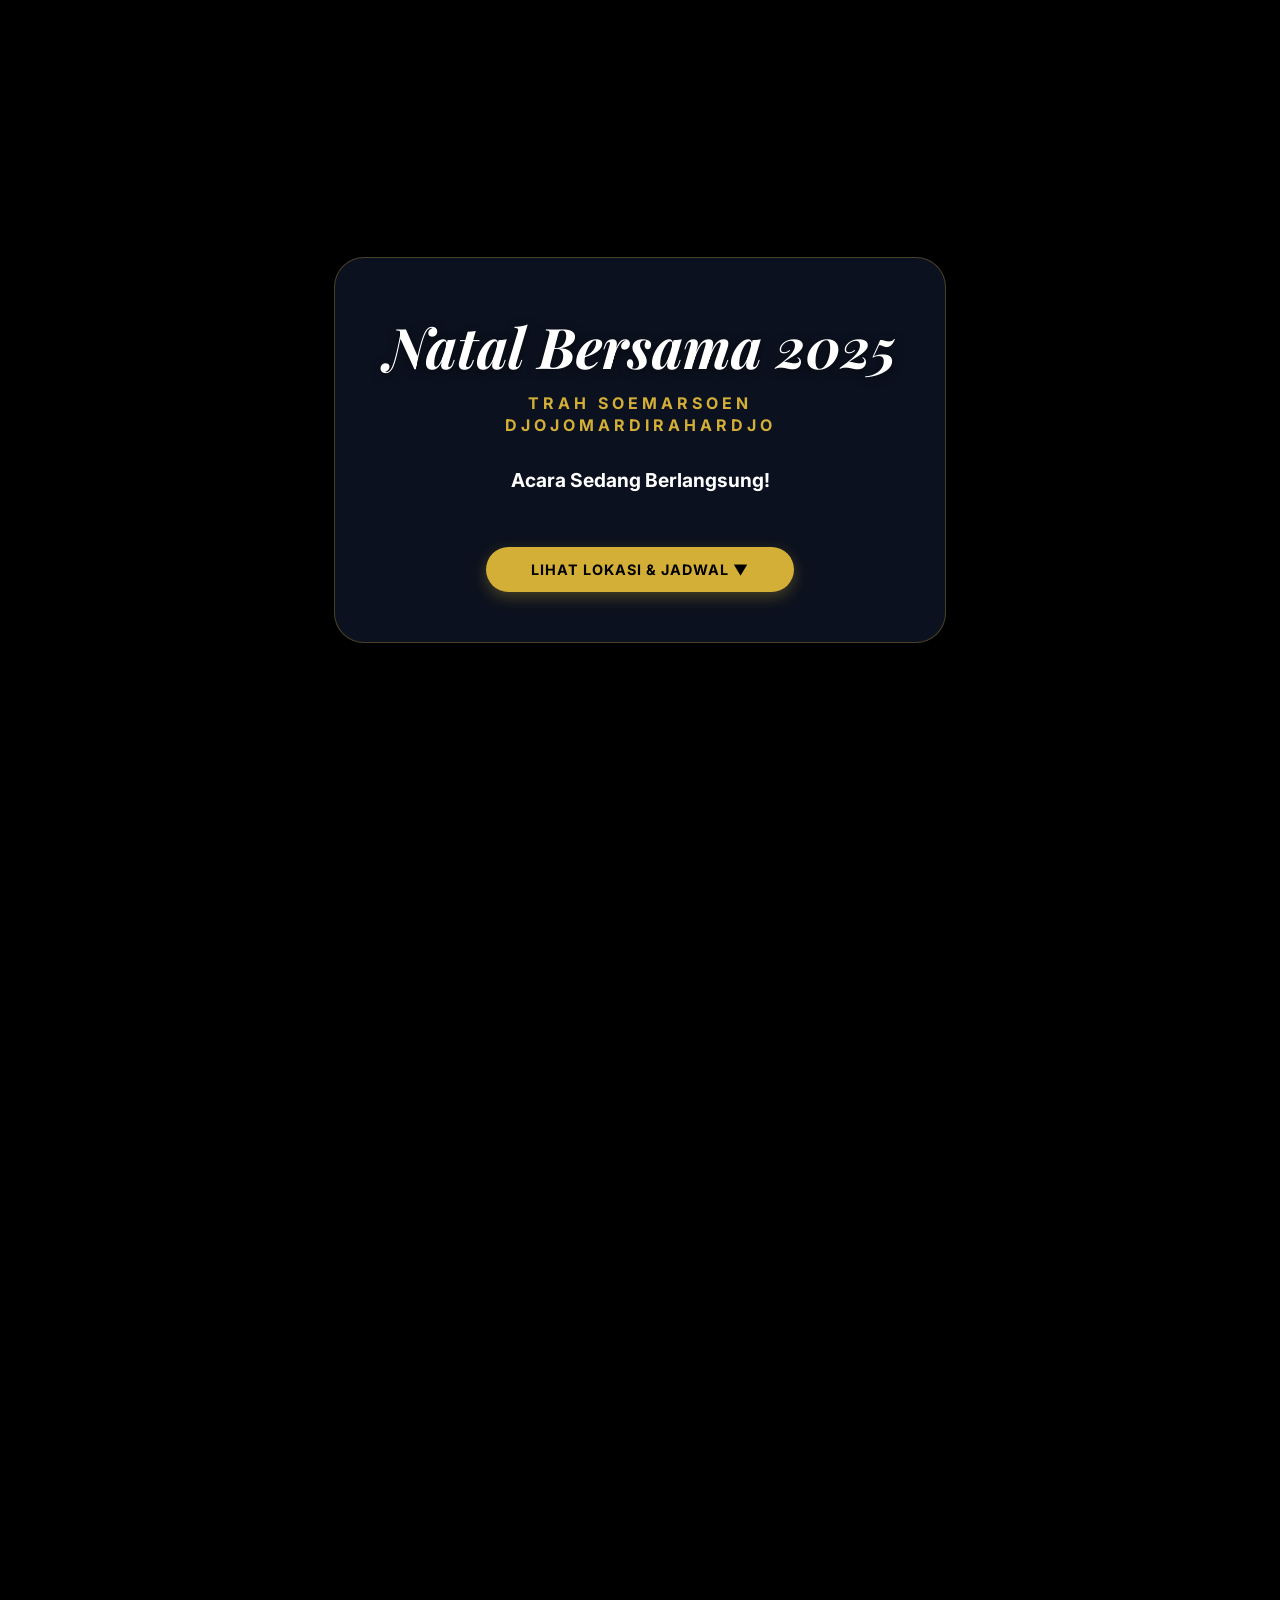
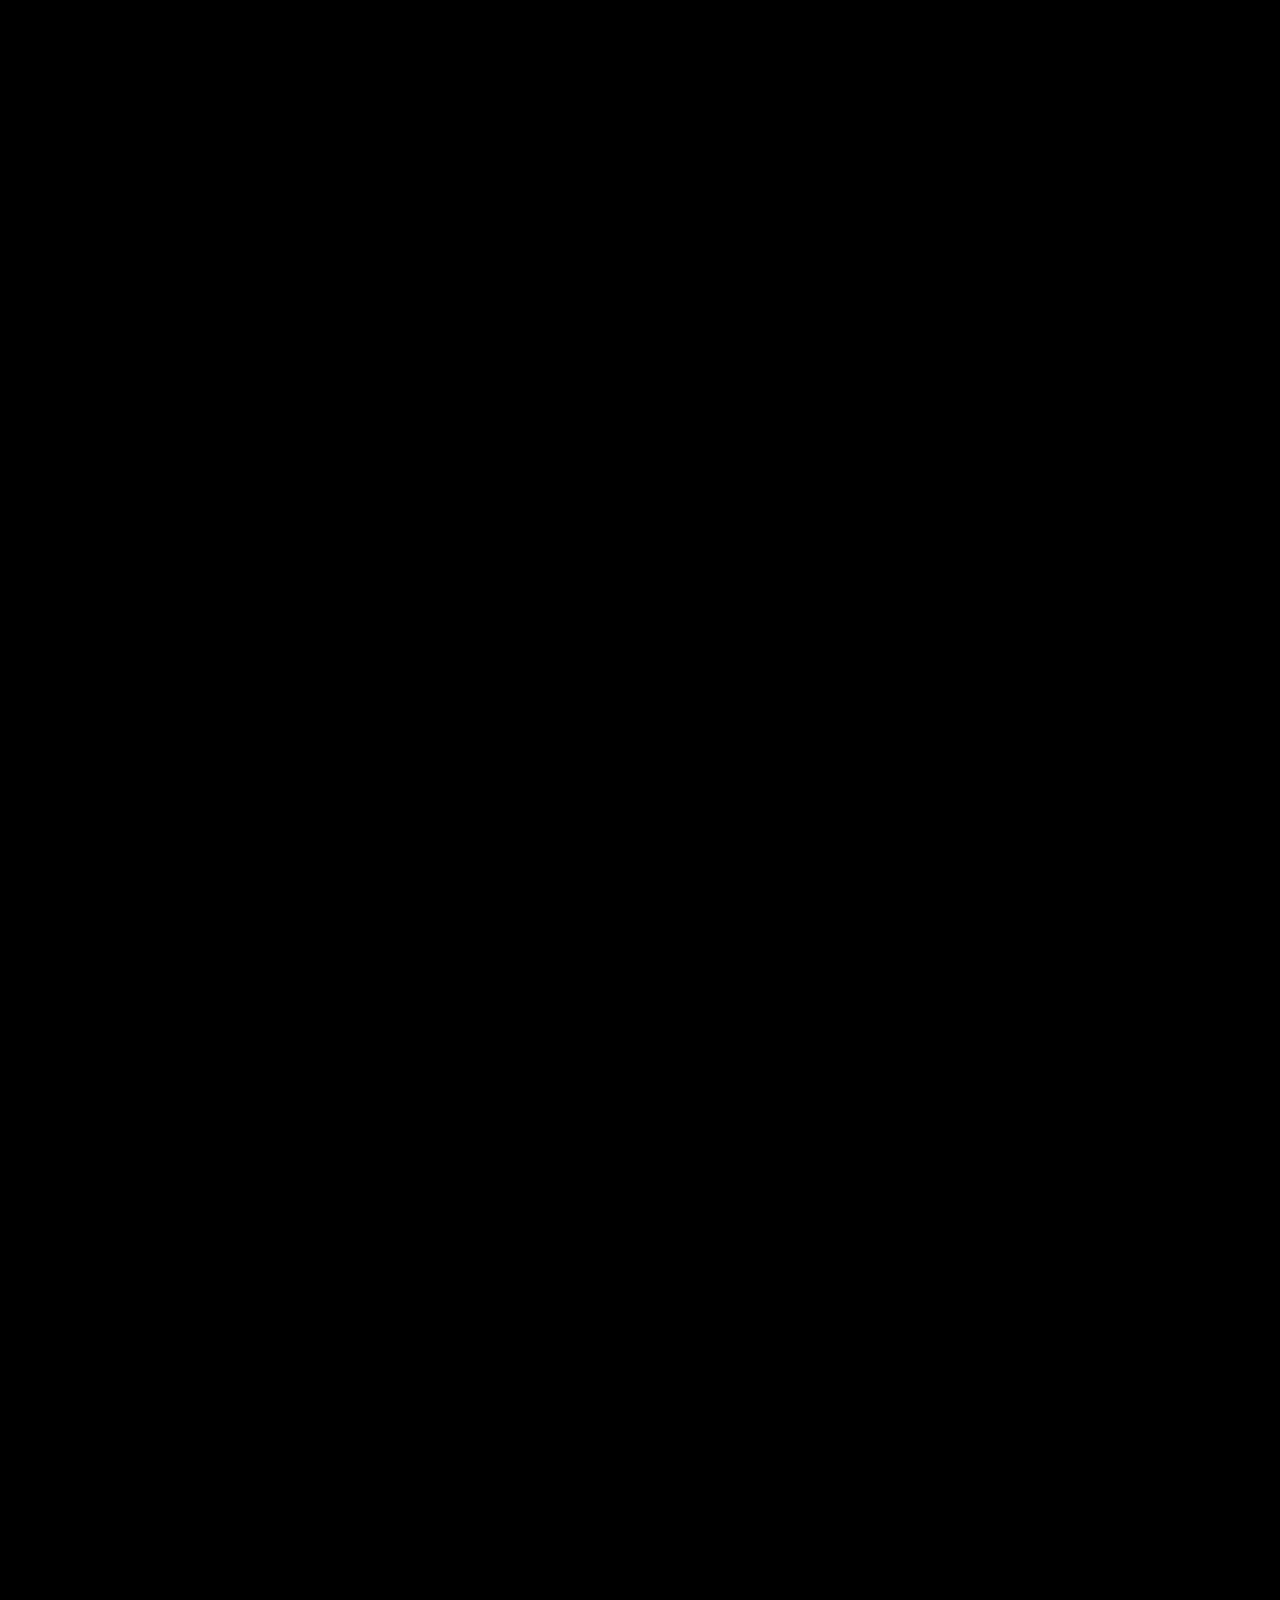
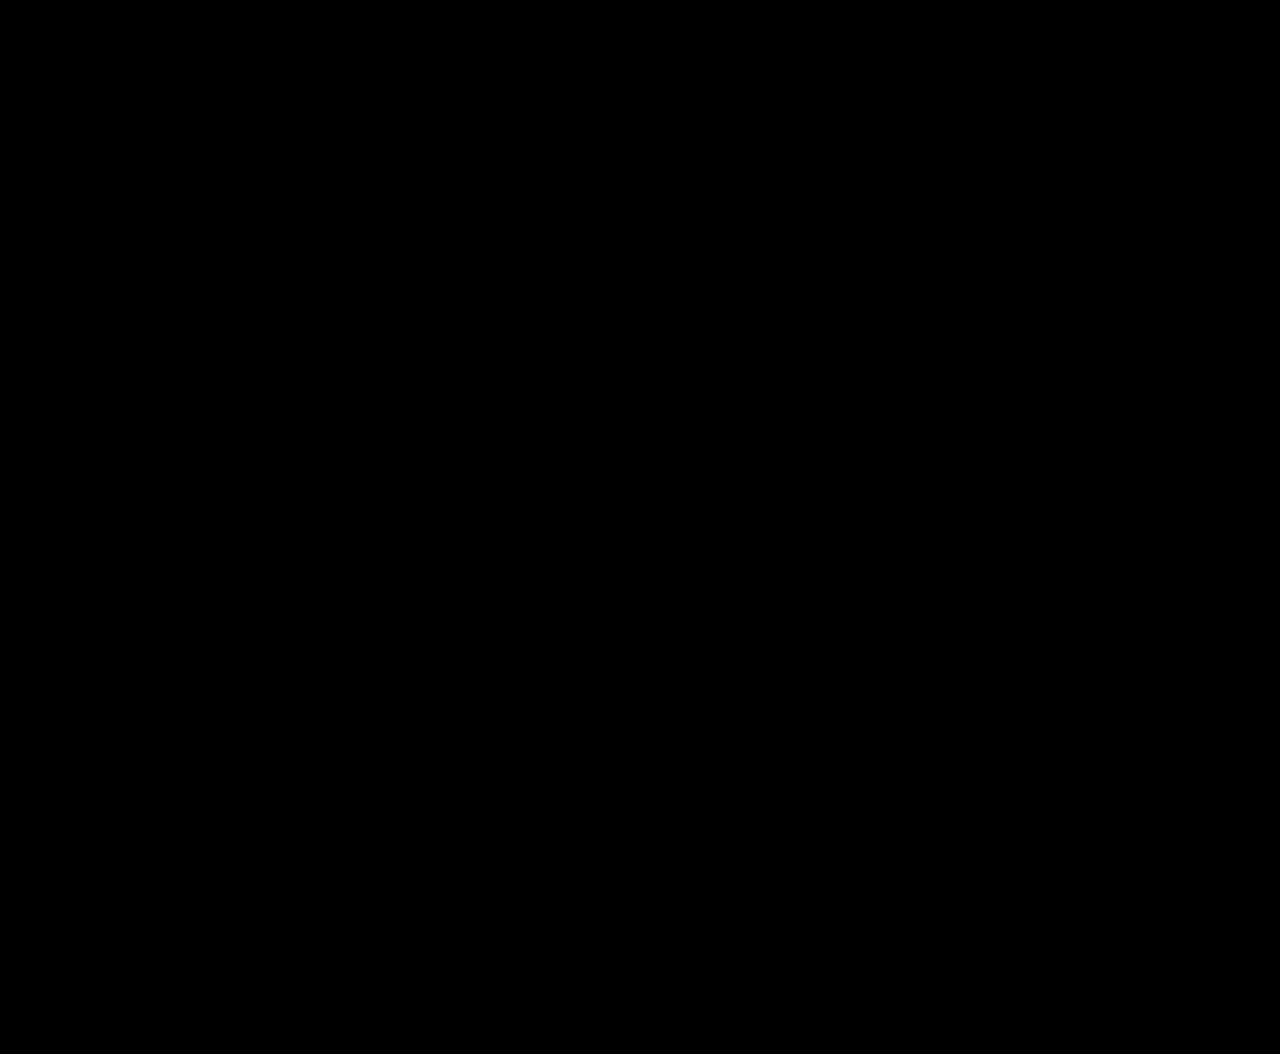
==== commit 275ebf3d: "Update nama trah Update nama trah & kasih spasing" ====
--- a/index.html
+++ b/index.html
@@ -3,7 +3,7 @@
 <head>
   <meta charset="UTF-8">
   <meta name="viewport" content="width=device-width, initial-scale=1.0">
-  <title>Undangan Natal 2026 D'Soemarsoen</title>
+  <title>Undangan Natal 2025 D'Soemarsoen</title>
   <link rel="preconnect" href="https://fonts.googleapis.com">
   <link rel="preconnect" href="https://fonts.gstatic.com" crossorigin>
   <link href="https://fonts.googleapis.com/css2?family=Inter:wght@300;400;500;600;700&family=Playfair+Display:ital,wght@0,400;0,600;0,700;1,400;1,600&display=swap" rel="stylesheet">
@@ -110,13 +110,13 @@
 
     #loginContentWrapper { 
         position: relative; width: 95%; max-width: 550px; padding: 50px 30px; text-align: center; 
-        background: rgba(17, 25, 43, 0.7); backdrop-filter: blur(10px); border-radius: 30px; 
+        background: rgba(17, 25, 43, 0.7); backdrop-filter: blur(1px); border-radius: 30px; 
         border: 1px solid rgba(212, 175, 55, 0.3);
-        box-shadow: 0 25px 60px rgba(0,0,0,0.6);
-    }
-    
-    .login-title { font-family: var(--font-serif); font-size: 3.5rem; font-weight: 700; margin-bottom: 5px; color: #fff; text-shadow: 0 2px 10px rgba(0,0,0,0.5); font-style: italic; }
-    .login-subtitle { font-family: var(--font-sans); font-size: 0.9rem; letter-spacing: 4px; text-transform: uppercase; color: var(--accent-gold); margin-bottom: 40px; font-weight: 700; }
+        box-shadow: 0 25px 60px rgba(0, 0, 0, 0.6);
+    }
+    
+    .login-title { font-family: var(--font-serif); font-size: 3.5rem; font-weight: 700; margin-bottom: 17px; color: #fff; text-shadow: 0 2px 10px rgba(0,0,0,0.5); font-style: italic; }
+    .login-subtitle { font-family: var(--font-sans); font-size: 1rem; letter-spacing: 4px; text-transform: uppercase; color: var(--accent-gold); margin-bottom: 40px; font-weight: 700; line-height: 0.4; }
 
     .time-card { 
         display: inline-flex; flex-direction: column; align-items: center; 
@@ -426,7 +426,7 @@
     <div id="loginMainSection">
         <div id="loginContentWrapper">
             <div class="login-title">Natal Bersama 2025</div>
-            <div class="login-subtitle">TRAH SOEMARSOEN</div>
+            <div class="login-subtitle">TRAH SOEMARSOEN <p></p>DJOJOMARDIRAHARDJO</div>
             
             <div id="countdownSection" style="margin: 40px 0; display:flex; justify-content:center;">
                 <div id="lockdownCountdownTimer"></div>
